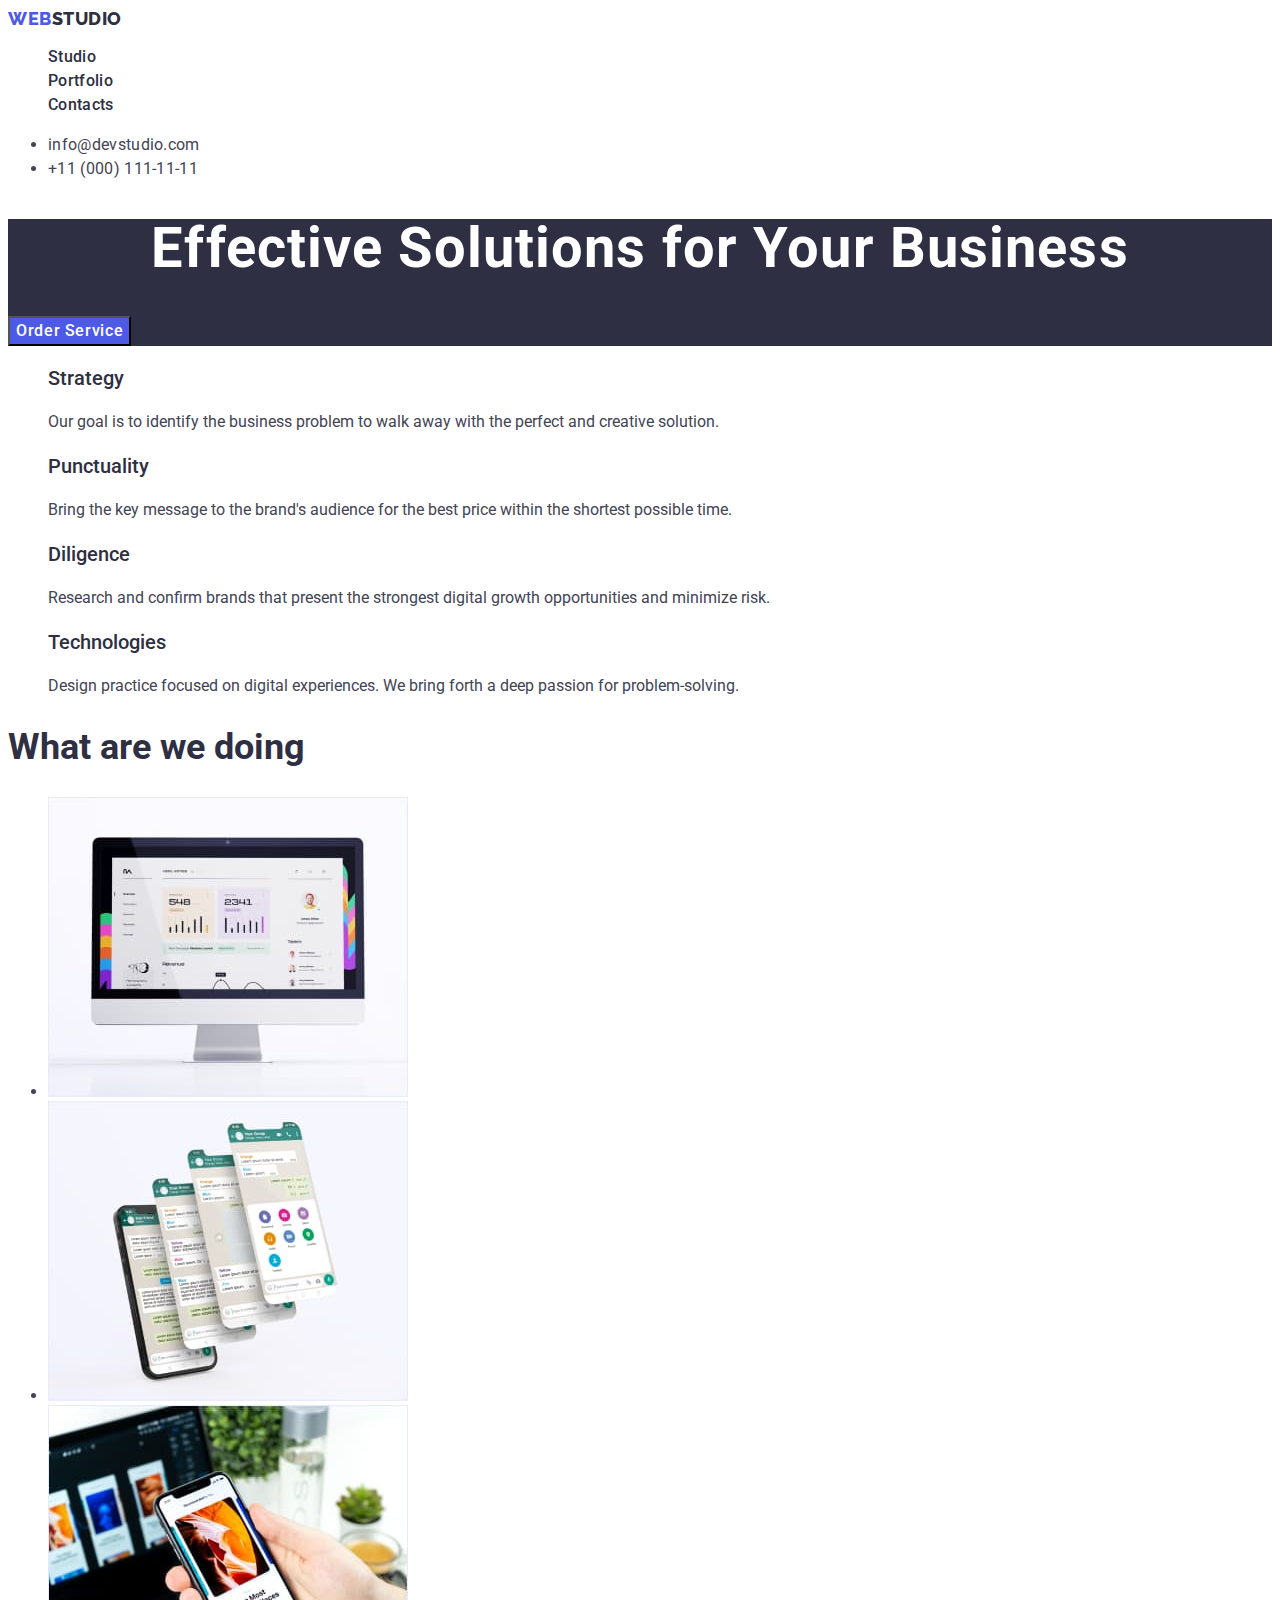
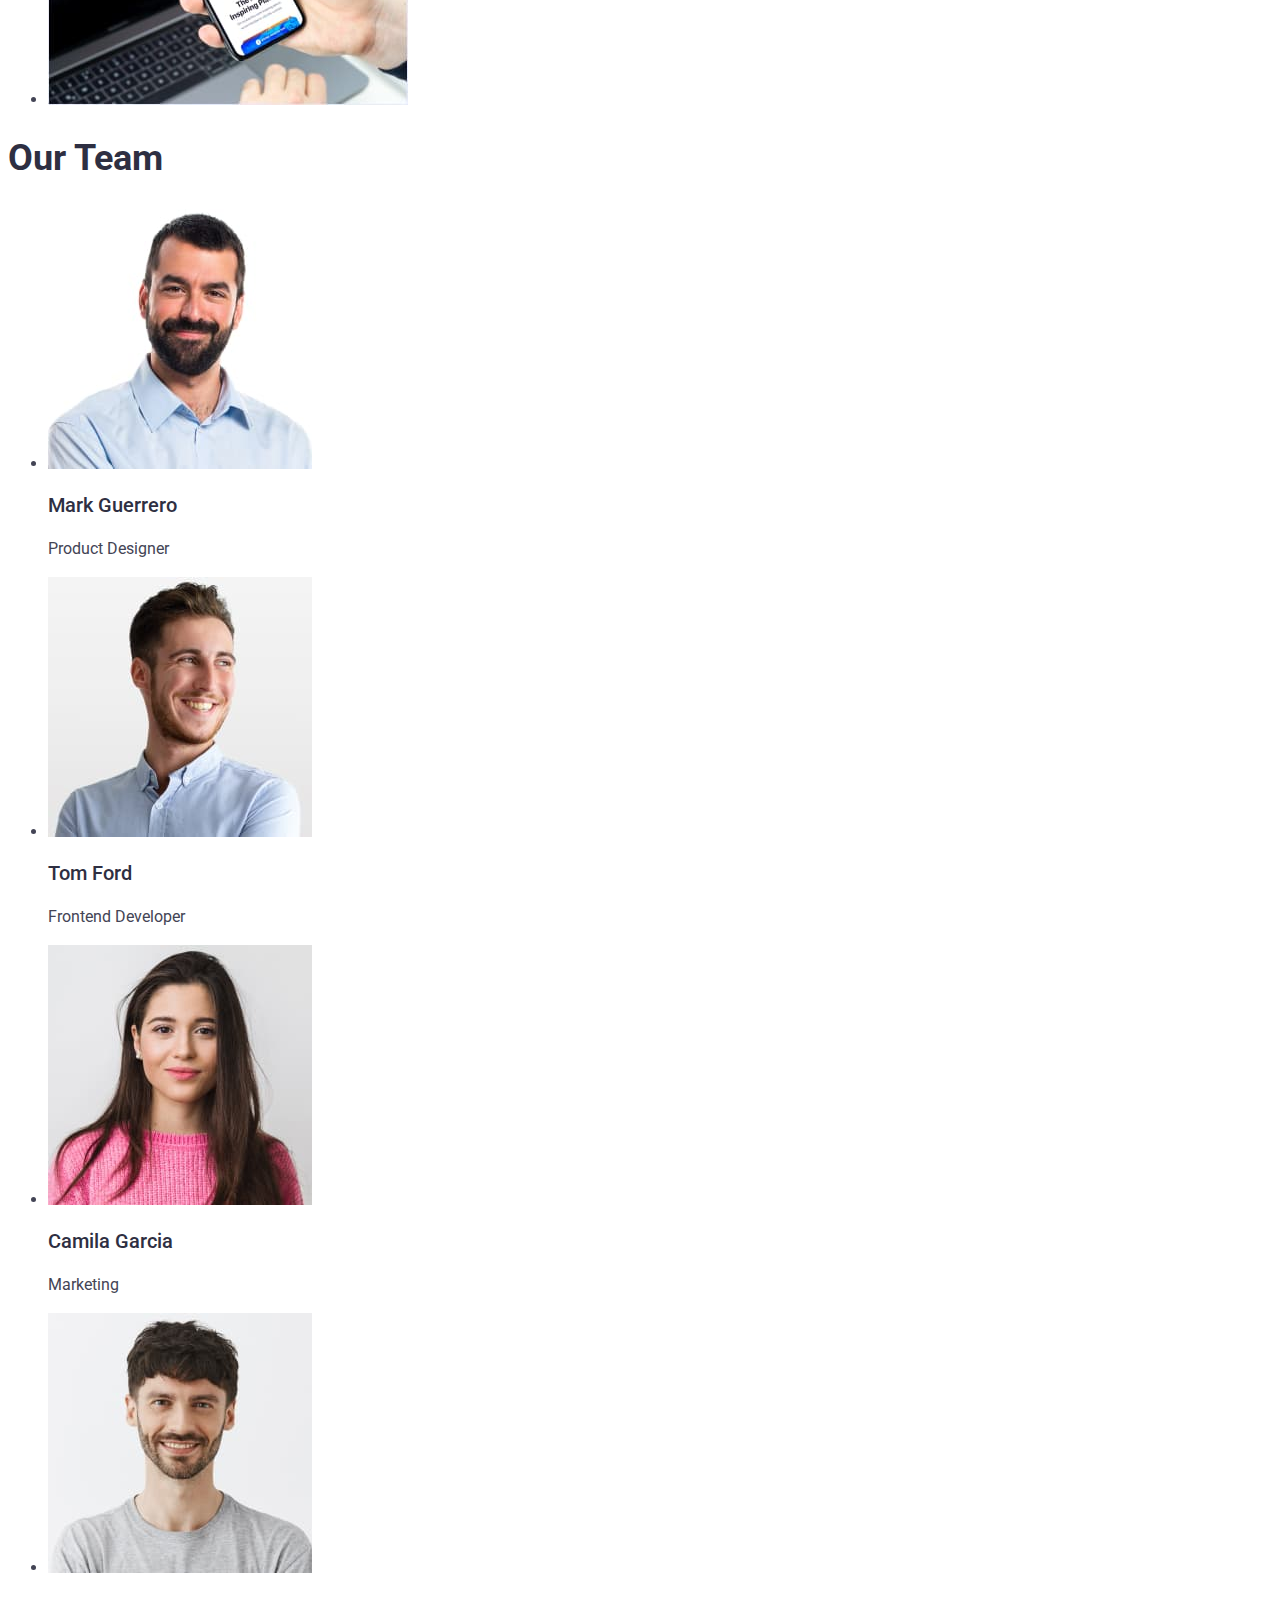
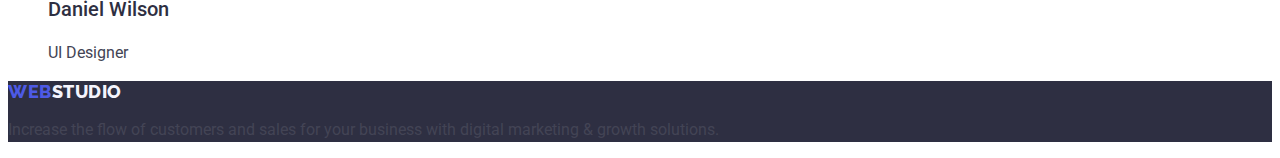
==== index.html @ 487d77a7 "25" ====
<!DOCTYPE html>
<html lang="en">
  <head>
    <meta charset="UTF-8" />
    <meta http-equiv="X-UA-Compatible" content="IE=edge" />
    <meta name="viewport" content="width=device-width, initial-scale=1.0" />
    <title>Studio</title>
    <link rel="stylesheet" href="./css/styles.css" />
    <link rel="preconnect" href="https://fonts.googleapis.com" />
    <link rel="preconnect" href="https://fonts.gstatic.com" crossorigin />
    <link
      href="https://fonts.googleapis.com/css2?family=Raleway:ital,wght@0,800;1,800&family=Roboto:ital,wght@0,400;0,500;0,900;1,400;1,500;1,900&display=swap"
      rel="stylesheet"
    />
  </head>
  <body>
    <header>
      <nav class="list">
        <a class="logo link" href="./index.html"
          >Web<span class="logo-particle-header">Studio</span></a
        >
        <ul class="header-nav list link">
          <li class="nav-menu link list">
            <a class="header-nav link" href="./index.html">Studio</a>
          </li>
          <li class="nav-menu link list">
            <a class="header-nav link" href="./portfolio.html">Portfolio</a>
          </li>
          <li class="nav-menu link list">
            <a class="header-nav link" href="">Contacts</a>
          </li>
        </ul>
      </nav>
      <address class="list header-address">
        <ul class="link address-item">
          <li class="link address-item">
            <a class="link address-item" href="mailto:info@devstudio.com"
              >info@devstudio.com</a
            >
          </li>
          <li class="link address-item">
            <a class="link address-item" href="tel:+110001111111"
              >+11 (000) 111-11-11</a
            >
          </li>
        </ul>
      </address>
    </header>
    <main>
      <section class="hero">
        <h1 class="main-title">Effective Solutions for Your Business</h1>
        <button class="main-button" type="button">Order Service</button>
      </section>
      <section>
        <h2 class="hidden-header" hidden>features</h2>
        <ul class="list">
          <li>
            <h3 class="card-title">Strategy</h3>
            <p class="description">
              Our goal is to identify the business problem to walk away with the
              perfect and creative solution.
            </p>
          </li>
          <li>
            <h3 class="card-title">Punctuality</h3>
            <p class="description">
              Bring the key message to the brand's audience for the best price
              within the shortest possible time.
            </p>
          </li>
          <li>
            <h3 class="card-title">Diligence</h3>
            <p class="description">
              Research and confirm brands that present the strongest digital
              growth opportunities and minimize risk.
            </p>
          </li>
          <li>
            <h3 class="card-title">Technologies</h3>
            <p class="description">
              Design practice focused on digital experiences. We bring forth a
              deep passion for problem-solving.
            </p>
          </li>
        </ul>
      </section>
      <section>
        <h2 class="section-title">What are we doing</h2>
        <ul>
          <li>
            <img
              src="./images/img1.jpg"
              alt="Computer"
              width="360"
              height="300"
            />
          </li>
          <li>
            <img
              src="./images/img2.jpg"
              alt="Application"
              width="360"
              height="300"
            />
          </li>
          <li>
            <img
              src="./images/img3.jpg"
              alt="Smartphone"
              width="360"
              height="300"
            />
          </li>
        </ul>
      </section>
      <section>
        <h2 class="section-title">Our Team</h2>
        <ul>
          <li>
            <img src="./images/teamCard1.jpg" alt="Team member" width="264" />
            <h3 class="card-title">Mark Guerrero</h3>
            <p class="description">Product Designer</p>
          </li>
          <li>
            <img src="./images/teamCard2.jpg" alt="Team member" width="264" />
            <h3 class="card-title">Tom Ford</h3>
            <p class="description">Frontend Developer</p>
          </li>
          <li>
            <img src="./images/teamCard3.jpg" alt="Team member" width="264" />
            <h3 class="card-title">Camila Garcia</h3>
            <p class="description">Marketing</p>
          </li>
          <li>
            <img src="./images/teamCard4.jpg" alt="Team member" width="264" />
            <h3 class="card-title">Daniel Wilson</h3>
            <p class="description">UI Designer</p>
          </li>
        </ul>
      </section>
    </main>
    <footer class="site-footer">
      <a class="logo header-nav link" href="./index.html"
        >Web<span class="logo-particle-footer">Studio</span></a
      >
      <p class="description">
        Increase the flow of customers and sales for your business with digital
        marketing & growth solutions.
      </p>
    </footer>
  </body>
</html>
---- css/styles.css ----
body {
    font-family: 'Roboto', sans-serif;
    color: #434455;
    background-color: #FFFFFF;
}
 


.logo-particle-header {
    color: #2E2F42; 
}

.logo-particle-footer {
    color: #f4f4fd;
}
.header-address {
    font-style: normal;
}

.address-item {
font-size: 16px;
line-height: 1.5;
letter-spacing: 0.02em;
color: #434455;
}

.address-item:hover {
    color: #404bbf;
}

.address-item:focus {
    color: #404bbf;
}

.link{
text-decoration: none;
}

.list {
    list-style: none;
}

.nav-menu {
    font-family: 'Roboto';
        font-style: normal;
        font-weight: 500;
        font-size: 16px;
        line-height: 1.5;
    
        /* identical to box height, or 150% */
        letter-spacing: 0.02em;
    
        /* NAVY BLUE */
        color: #2E2F42;
}
.nav-menu:hover{
color: #404bbf;
}

.nav-menu:focus {
color: #404bbf;
}

.header-nav {
    color: #2E2F42;
    font-family: 'Roboto';
        font-style: normal;
        font-weight: 500;
        font-size: 16px;
        line-height: 1.5;
}

.hero {
    background: #2E2F42;
    font-family: 'Roboto', sans-serif;
}


.section-title {
    font-family: 'Roboto';
        font-style: normal;
        font-weight: 700;
        font-size: 36px;
        line-height: 1.1;
        color: #2E2F42;
}

.card-title {
    font-family: 'Roboto';
    font-style: normal;
    font-weight: 500;
    font-size: 20px;
    line-height: 1.2;
    color: #2E2F42;
}

.description {
font-family: 'Roboto';
    font-style: normal;
    font-weight: 400;
    font-size: 16px;
    line-height: 1.5;
    color: #434455;
}

/* a:hover {
    color:#FFFFFF ;
    background: #404BBF;
} */

button[type="button"] {
    cursor: pointer
}

button[type="button"]:hover {
    background: #404BBF;
}

button[type="button"]:focus {
    background: #404BBF;
}

.main-title {
    color: #FFFFFF;
        font-family: 'Roboto';
        font-style: normal;
        font-weight: 700;
        font-size: 56px;
        line-height: 1.07;
        letter-spacing: 0.02em;
        text-align: center;
}

.main-button {
    background-color: #4D5AE5;
    font-family: "Roboto", sans-serif;
    font-weight: 500;
    font-size: 16px;
    line-height: 1.5;
    letter-spacing: 0.04em;
    color: #FFFFFF;
}

.site-footer {
    background: #2E2F42;
}

.logo {
    font-family: 'Raleway',
        sans-serif;
    font-style: normal;
    font-weight: 800;
    font-size: 18px;
    line-height: 1.17;
    color: #4d5ae5;
    letter-spacing: 0.03em;
    text-transform: uppercase;
}
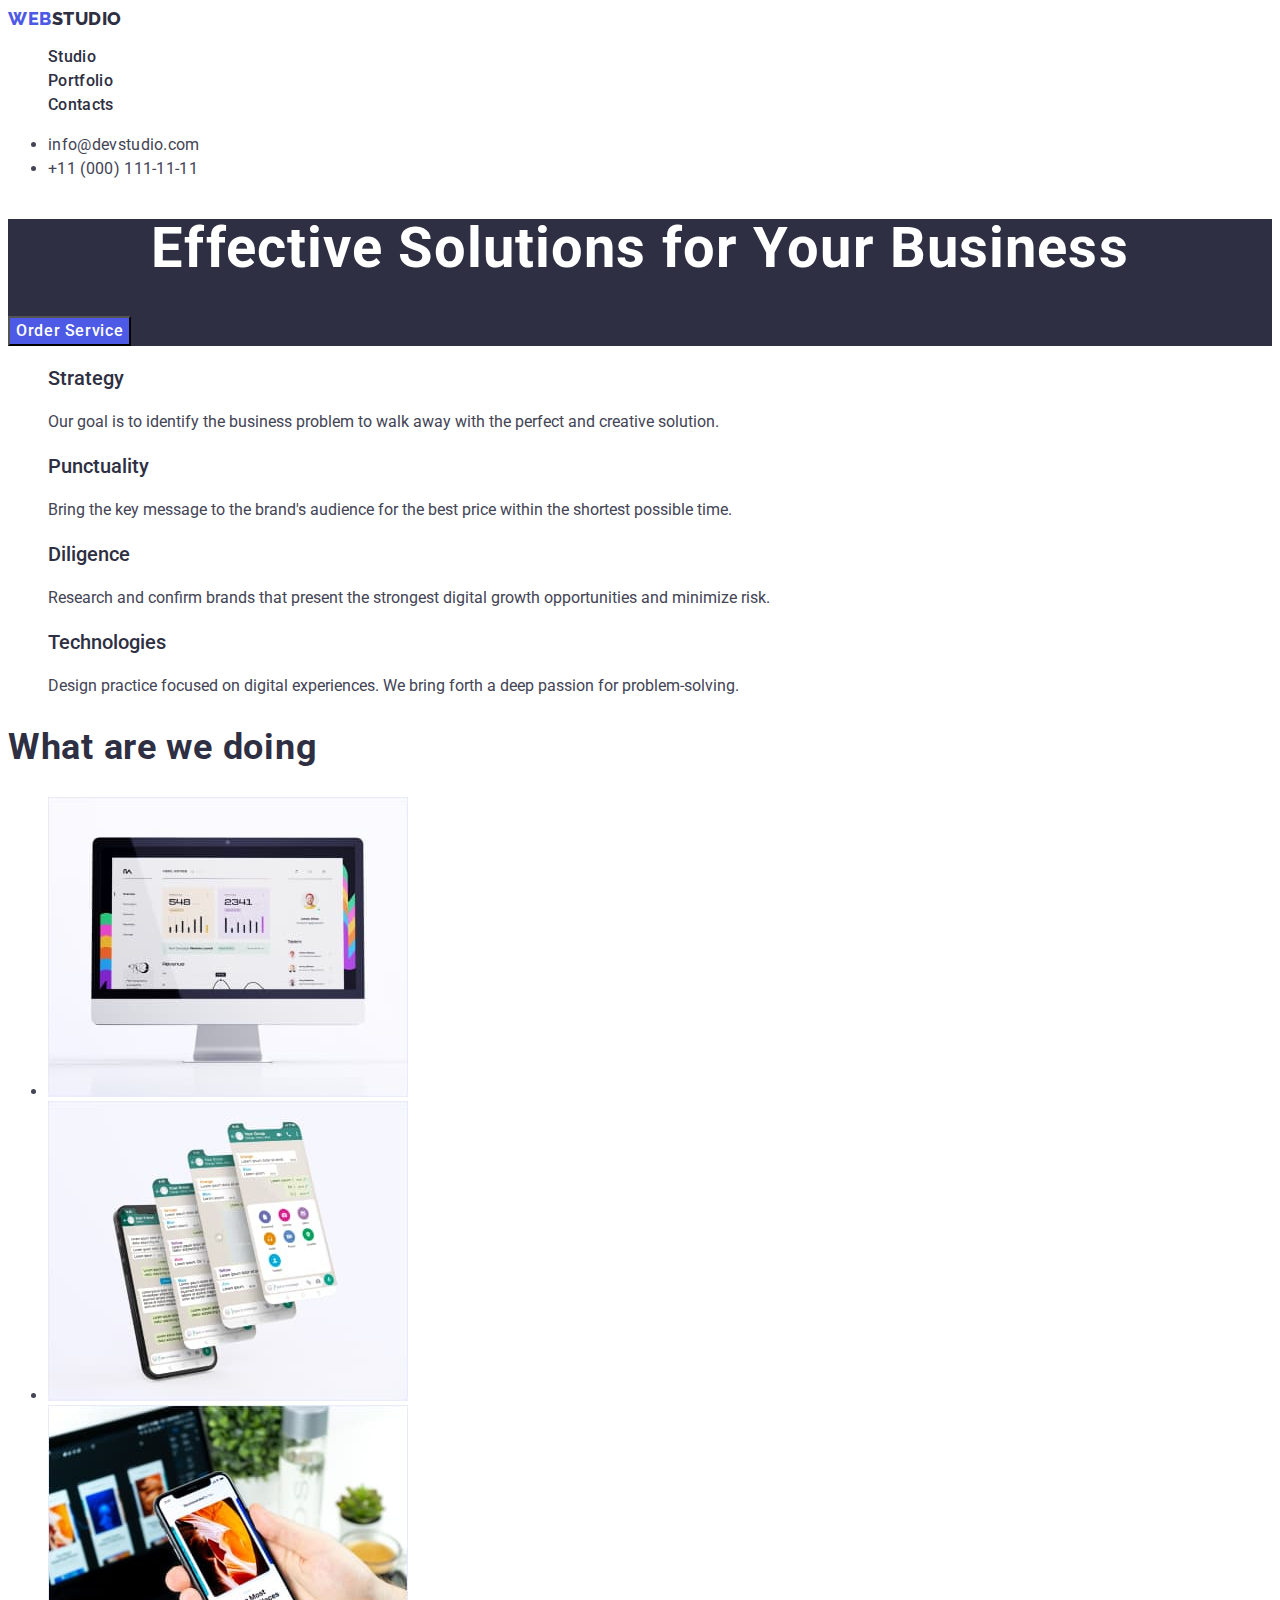
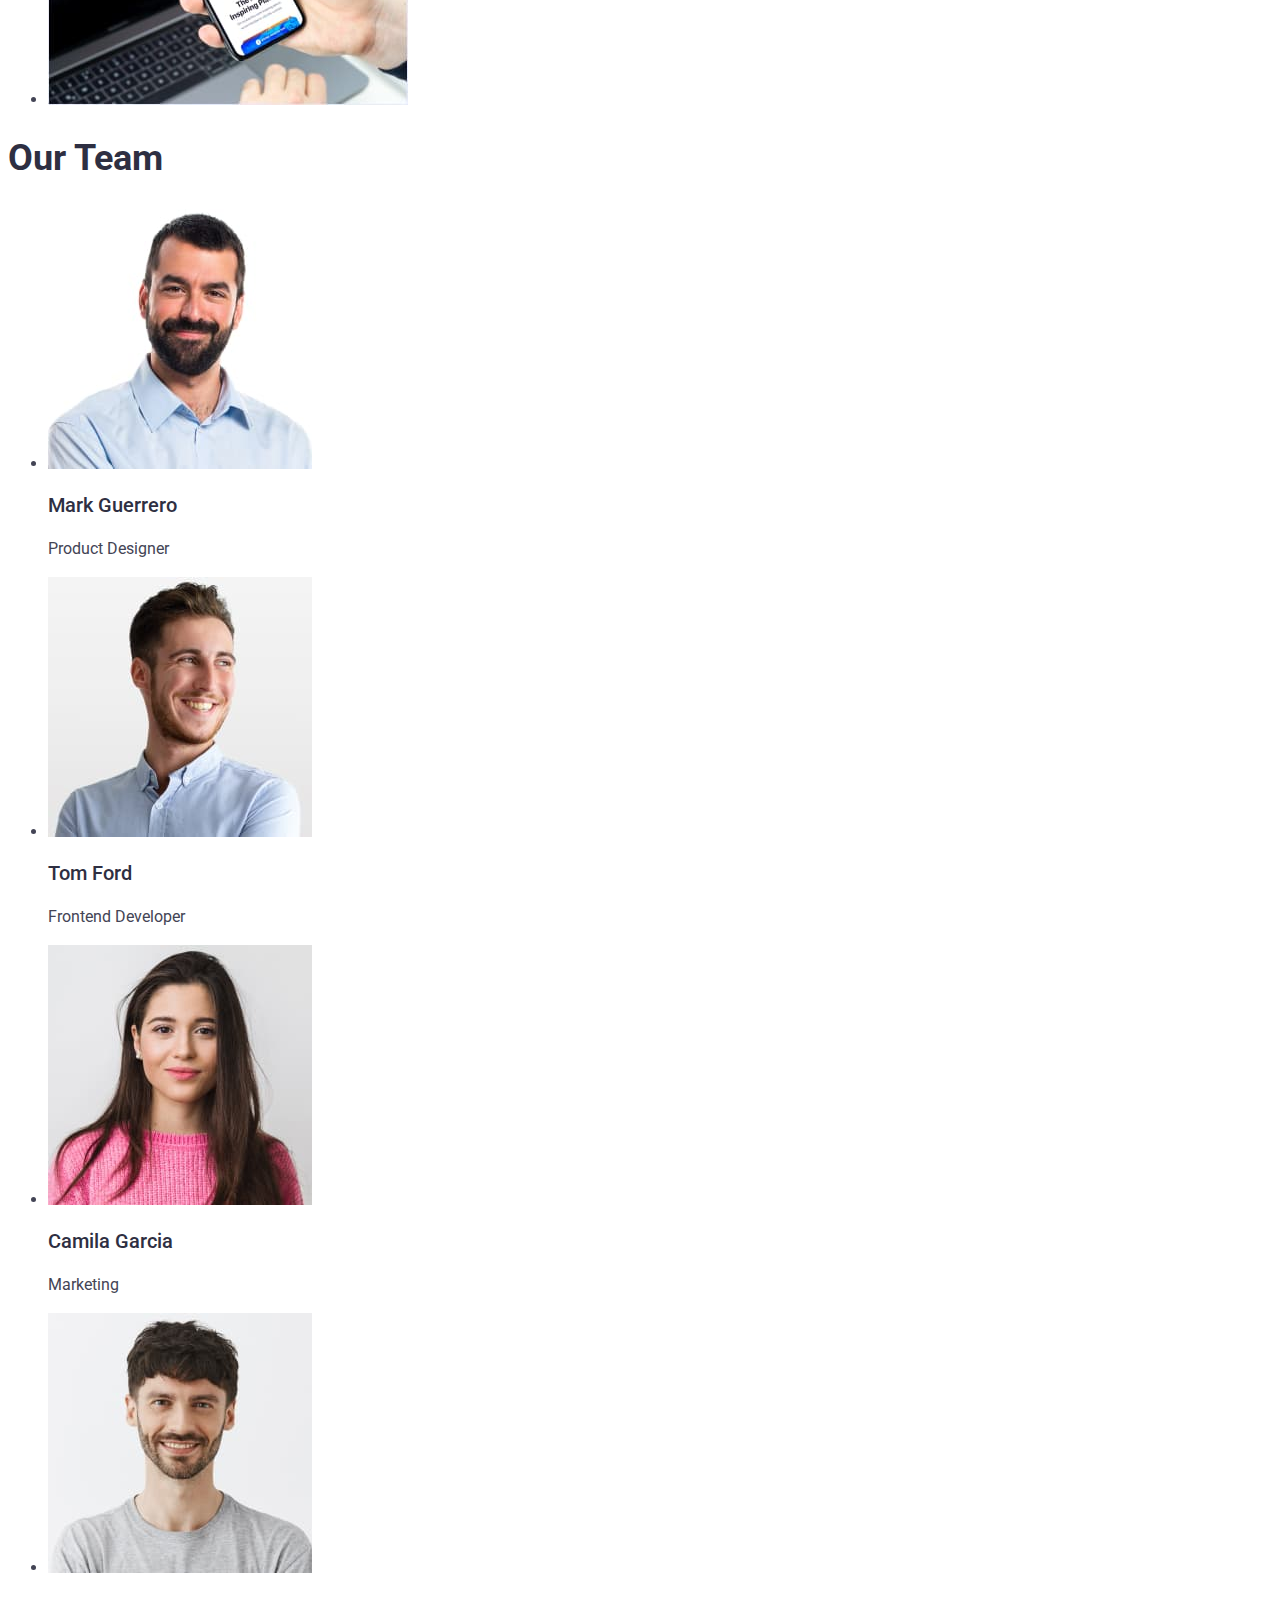
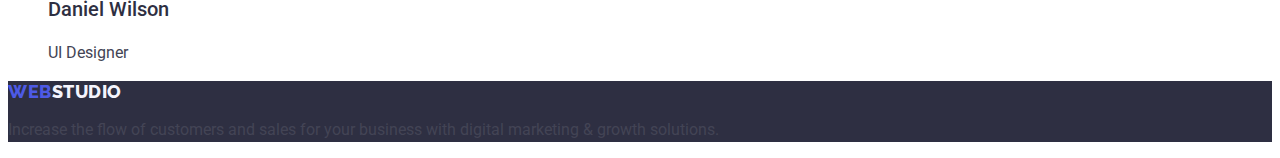
==== commit 1f6a5362: "26" ====
--- a/index.html
+++ b/index.html
@@ -85,7 +85,7 @@
         </ul>
       </section>
       <section>
-        <h2 class="section-title">What are we doing</h2>
+        <h2 class="section-title section-title-two">What are we doing</h2>
         <ul>
           <li>
             <img
--- a/css/styles.css
+++ b/css/styles.css
@@ -85,6 +85,17 @@
         color: #2E2F42;
 }
 
+.section-title-two {
+letter-spacing: 0.02em;
+}
+
+.section-title-three {
+    line-height: 1.11;
+    text-align: center;
+    letter-spacing: 0.02em;
+    text-transform: capitalize;
+    
+}
 .card-title {
     font-family: 'Roboto';
     font-style: normal;
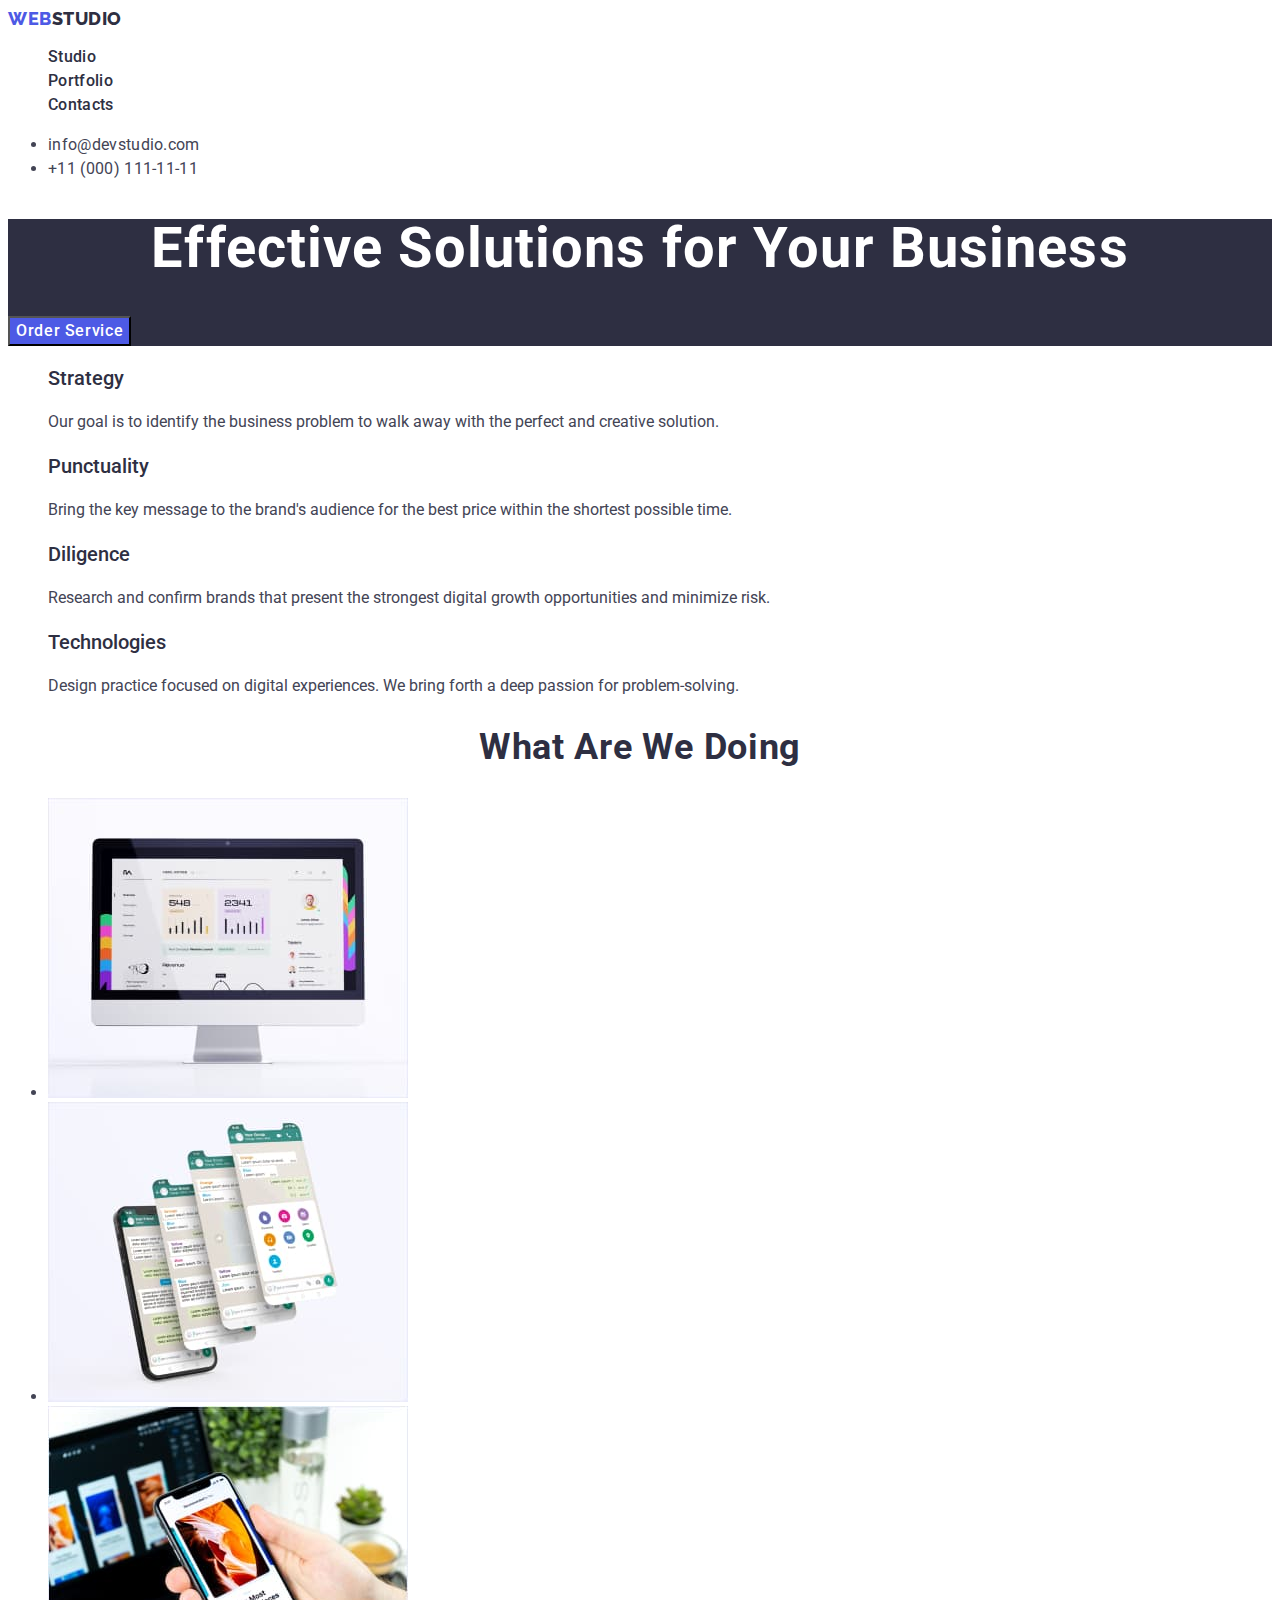
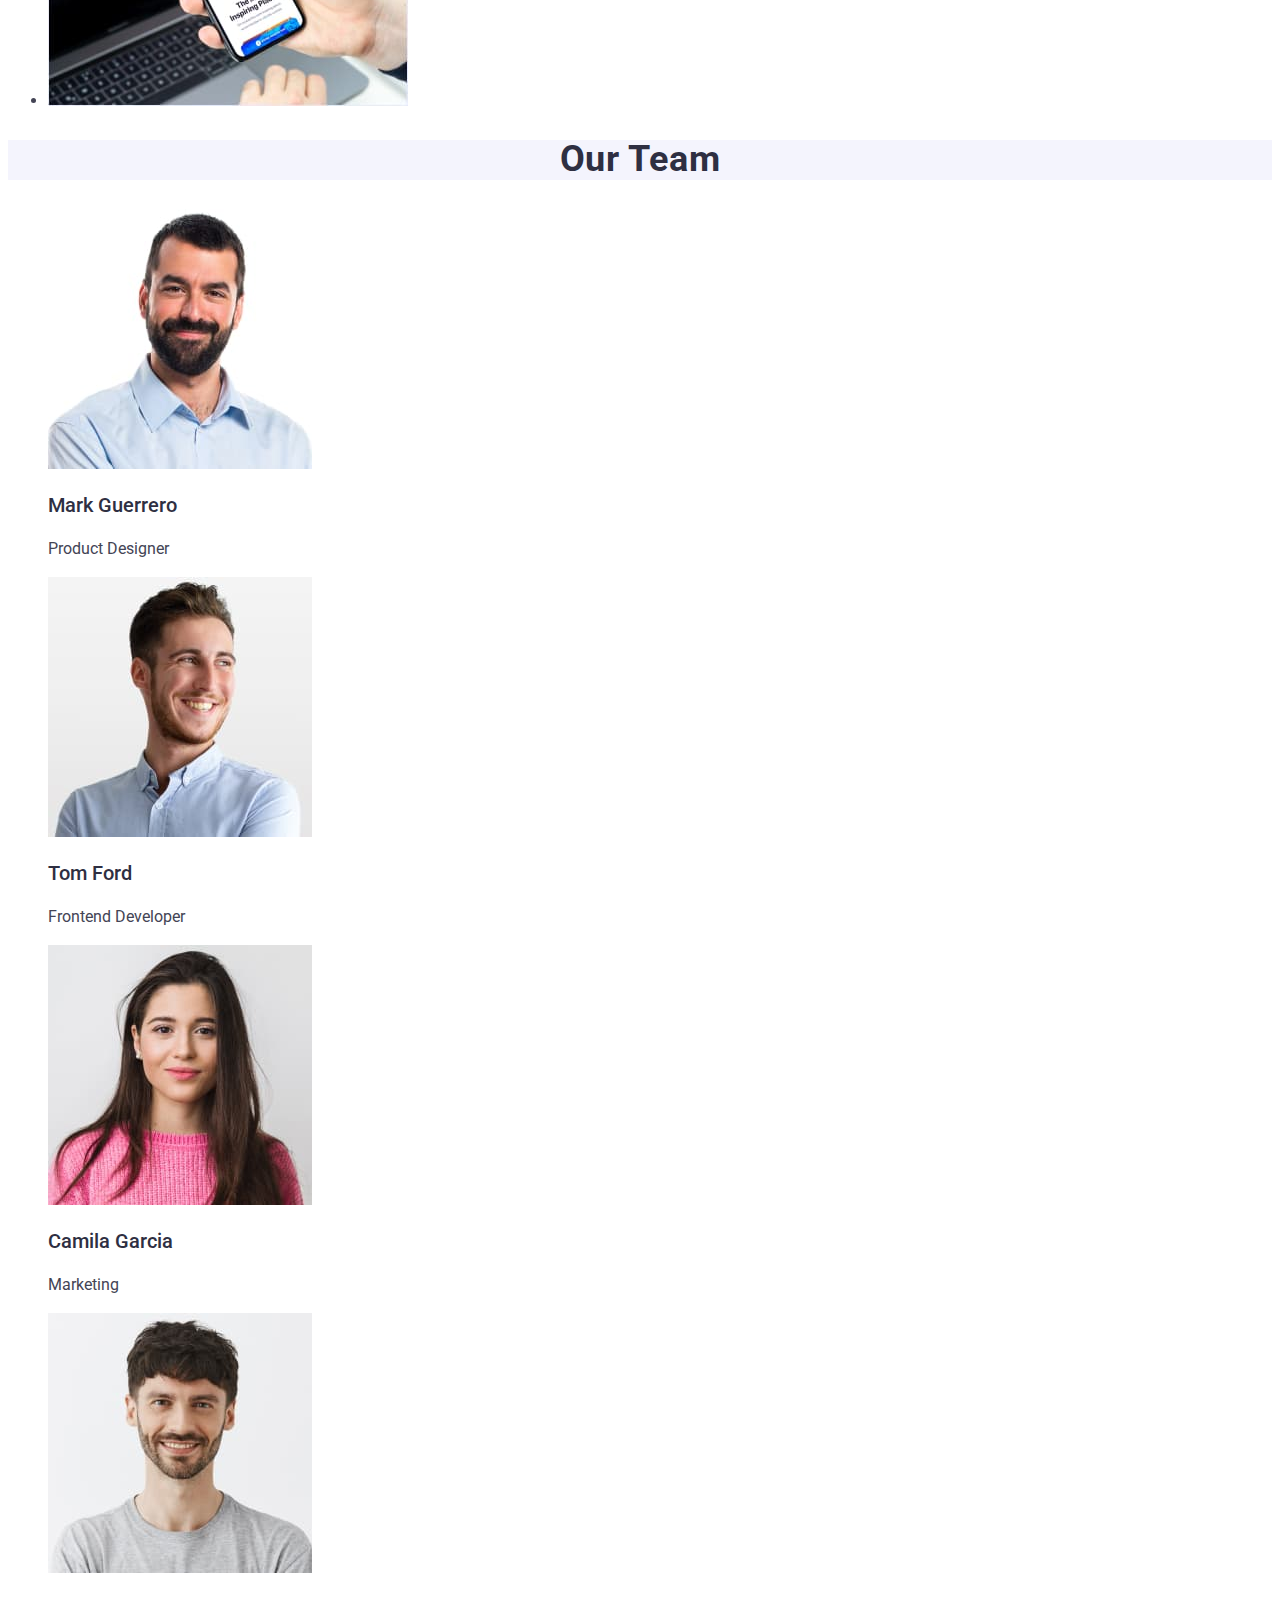
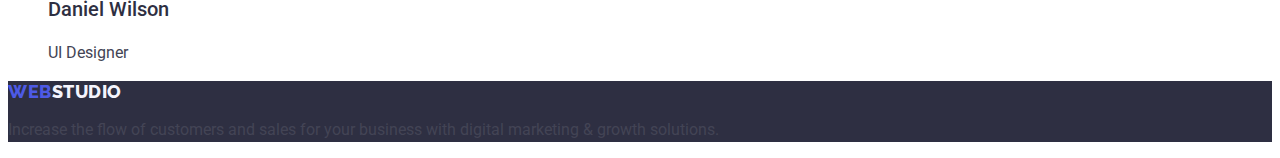
==== commit d69e487e: "27" ====
--- a/index.html
+++ b/index.html
@@ -52,7 +52,7 @@
         <button class="main-button" type="button">Order Service</button>
       </section>
       <section>
-        <h2 class="hidden-header" hidden>features</h2>
+        <h2 class="hidden-header section-title-two" hidden>features</h2>
         <ul class="list">
           <li>
             <h3 class="card-title">Strategy</h3>
@@ -85,7 +85,7 @@
         </ul>
       </section>
       <section>
-        <h2 class="section-title section-title-two">What are we doing</h2>
+        <h2 class="section-title section-title-three">What are we doing</h2>
         <ul>
           <li>
             <img
@@ -114,9 +114,9 @@
         </ul>
       </section>
       <section>
-        <h2 class="section-title">Our Team</h2>
-        <ul>
-          <li>
+        <h2 class="section-title section-title-four">Our Team</h2>
+        <ul class="list">
+          <li class="list-item">
             <img src="./images/teamCard1.jpg" alt="Team member" width="264" />
             <h3 class="card-title">Mark Guerrero</h3>
             <p class="description">Product Designer</p>
--- a/css/styles.css
+++ b/css/styles.css
@@ -94,8 +94,22 @@
     text-align: center;
     letter-spacing: 0.02em;
     text-transform: capitalize;
-    
+
 }
+
+.section-title-four {
+    background-color: #F4F4FD;
+    line-height: 1.11;
+    text-align: center;
+    letter-spacing: 0.02em;
+    text-transform: capitalize;
+
+}
+
+.list-item {
+    background-color: #FFFFFF;
+}
+
 .card-title {
     font-family: 'Roboto';
     font-style: normal;
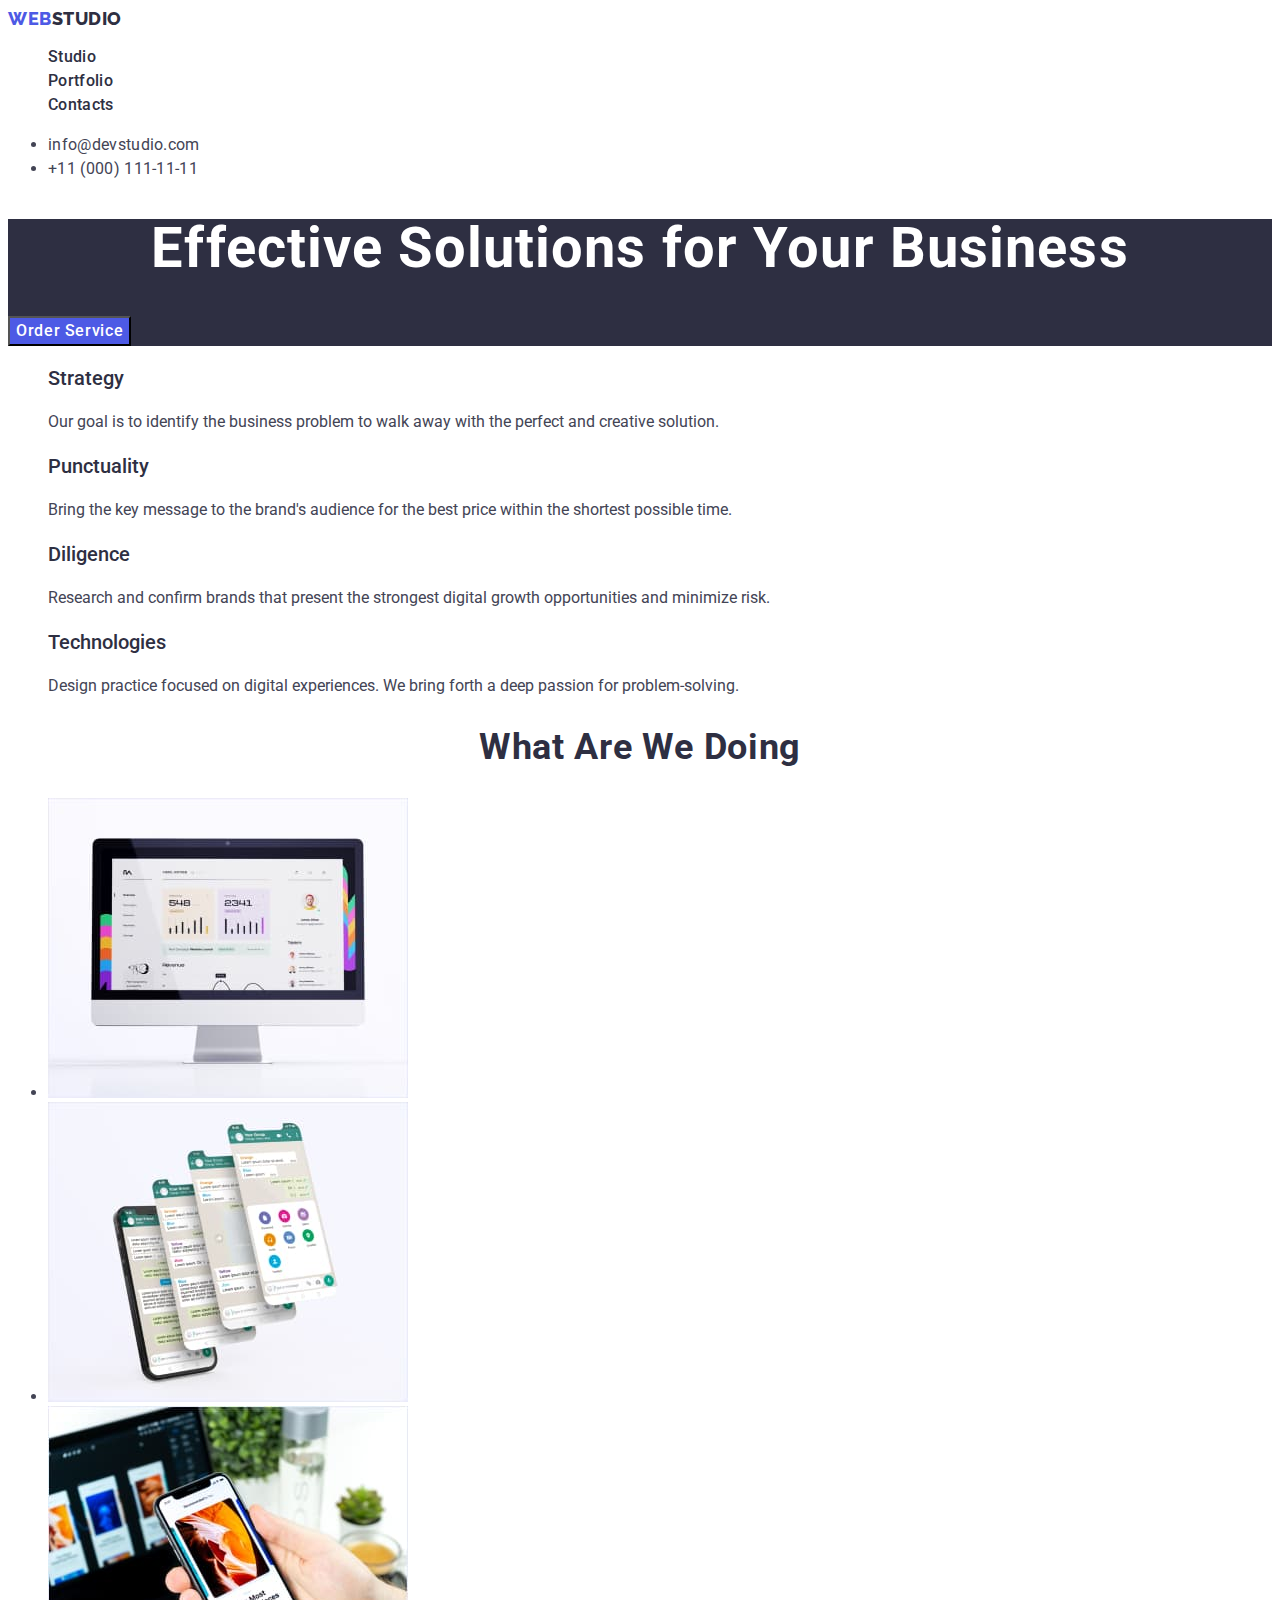
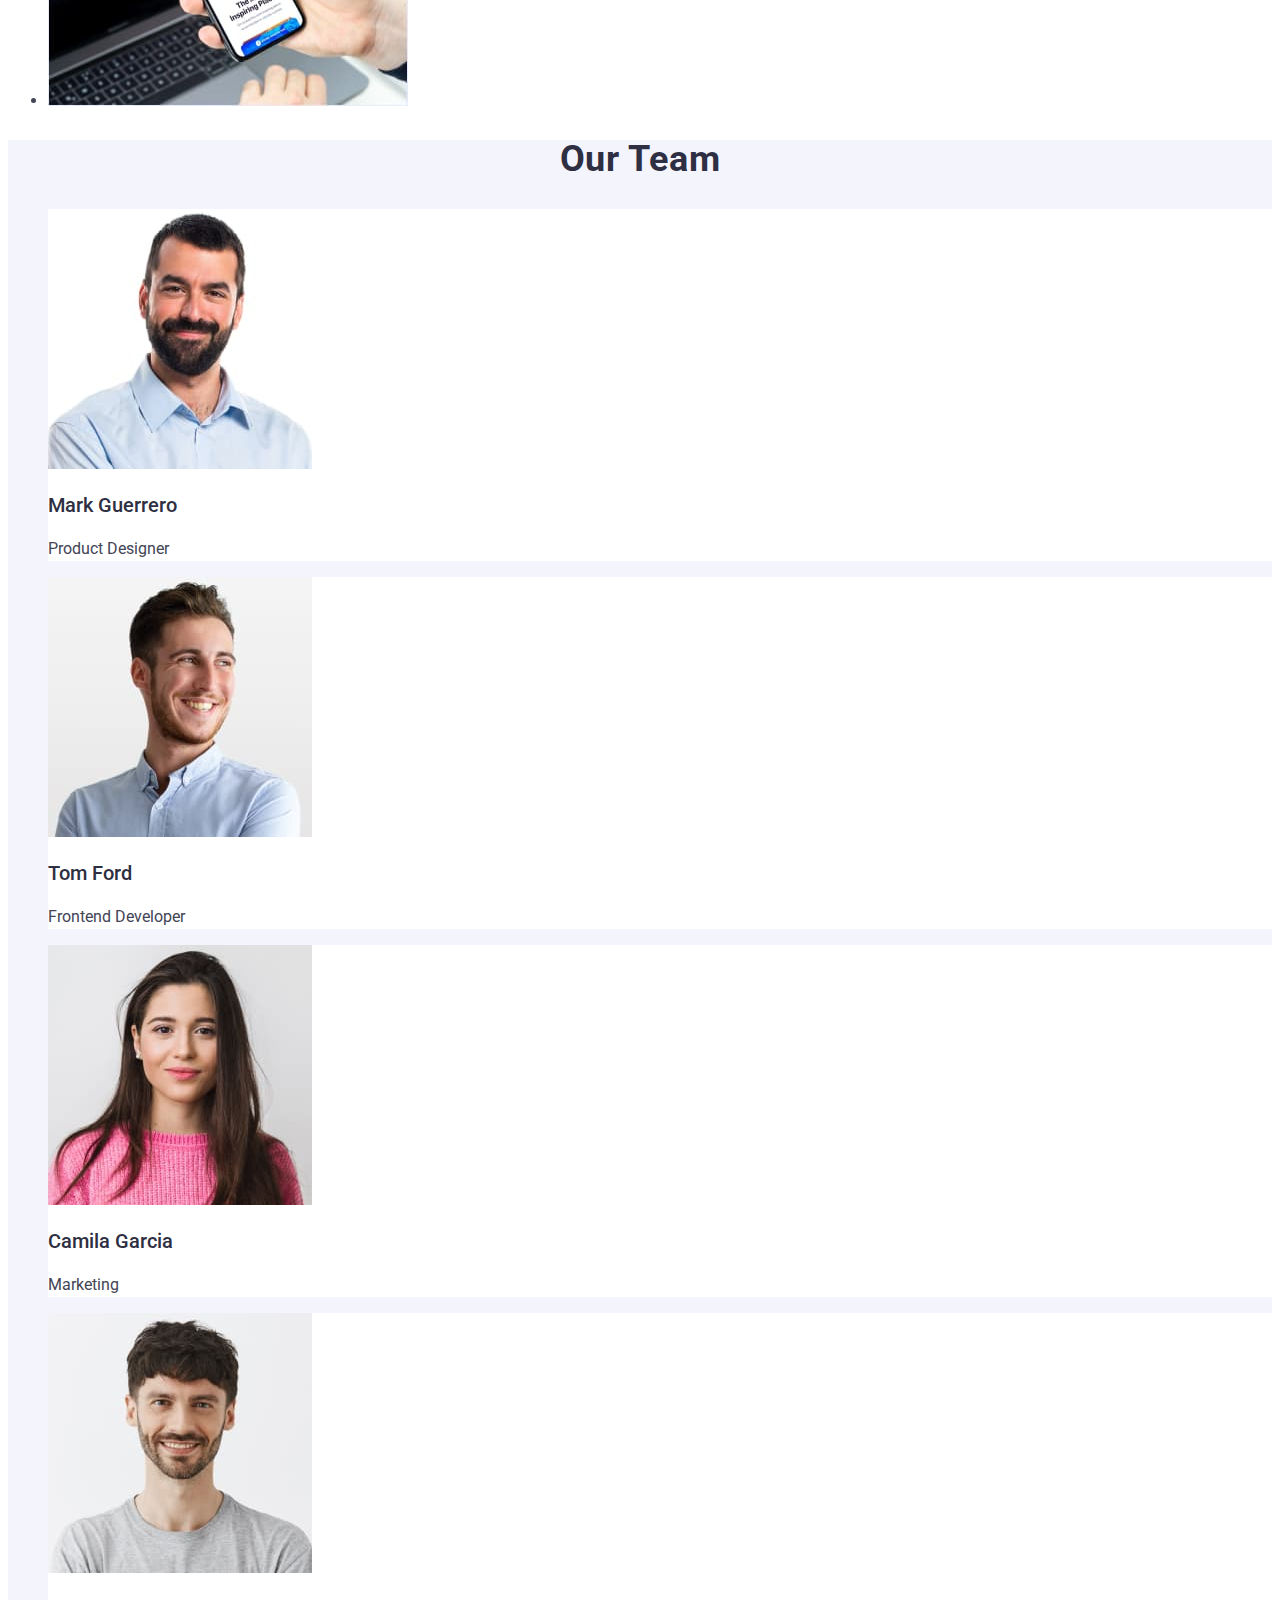
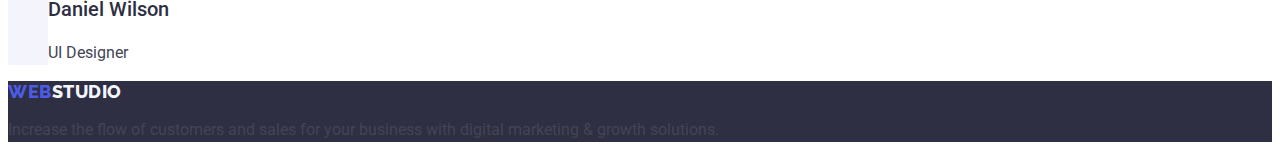
==== commit 9d7aa719: "28" ====
--- a/index.html
+++ b/index.html
@@ -113,7 +113,7 @@
           </li>
         </ul>
       </section>
-      <section>
+      <section class="section-four">
         <h2 class="section-title section-title-four">Our Team</h2>
         <ul class="list">
           <li class="list-item">
@@ -121,17 +121,17 @@
             <h3 class="card-title">Mark Guerrero</h3>
             <p class="description">Product Designer</p>
           </li>
-          <li>
+          <li class="list-item">
             <img src="./images/teamCard2.jpg" alt="Team member" width="264" />
             <h3 class="card-title">Tom Ford</h3>
             <p class="description">Frontend Developer</p>
           </li>
-          <li>
+          <li class="list-item">
             <img src="./images/teamCard3.jpg" alt="Team member" width="264" />
             <h3 class="card-title">Camila Garcia</h3>
             <p class="description">Marketing</p>
           </li>
-          <li>
+          <li class="list-item">
             <img src="./images/teamCard4.jpg" alt="Team member" width="264" />
             <h3 class="card-title">Daniel Wilson</h3>
             <p class="description">UI Designer</p>
--- a/css/styles.css
+++ b/css/styles.css
@@ -97,8 +97,12 @@
 
 }
 
+.section-four {
+    background-color: #F4F4FD;
+}
+
 .section-title-four {
-    background-color: #F4F4FD;
+ 
     line-height: 1.11;
     text-align: center;
     letter-spacing: 0.02em;
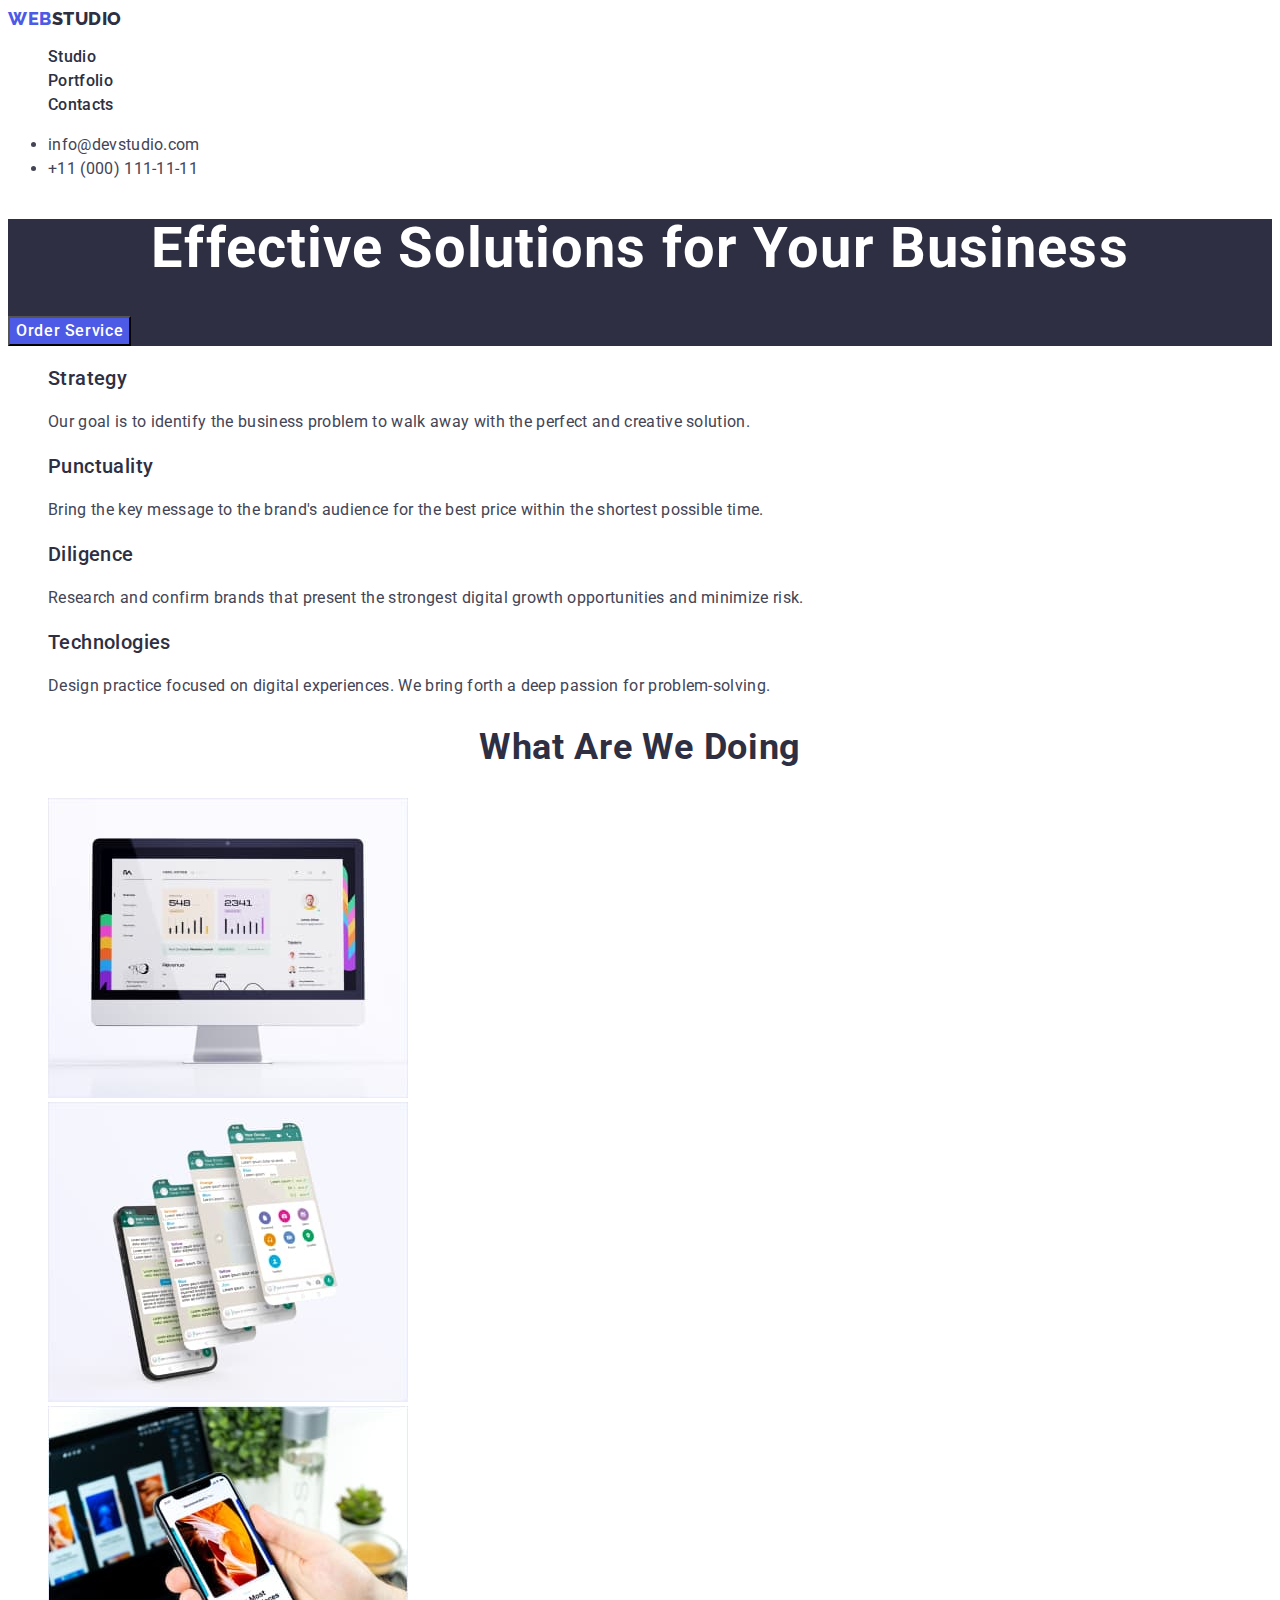
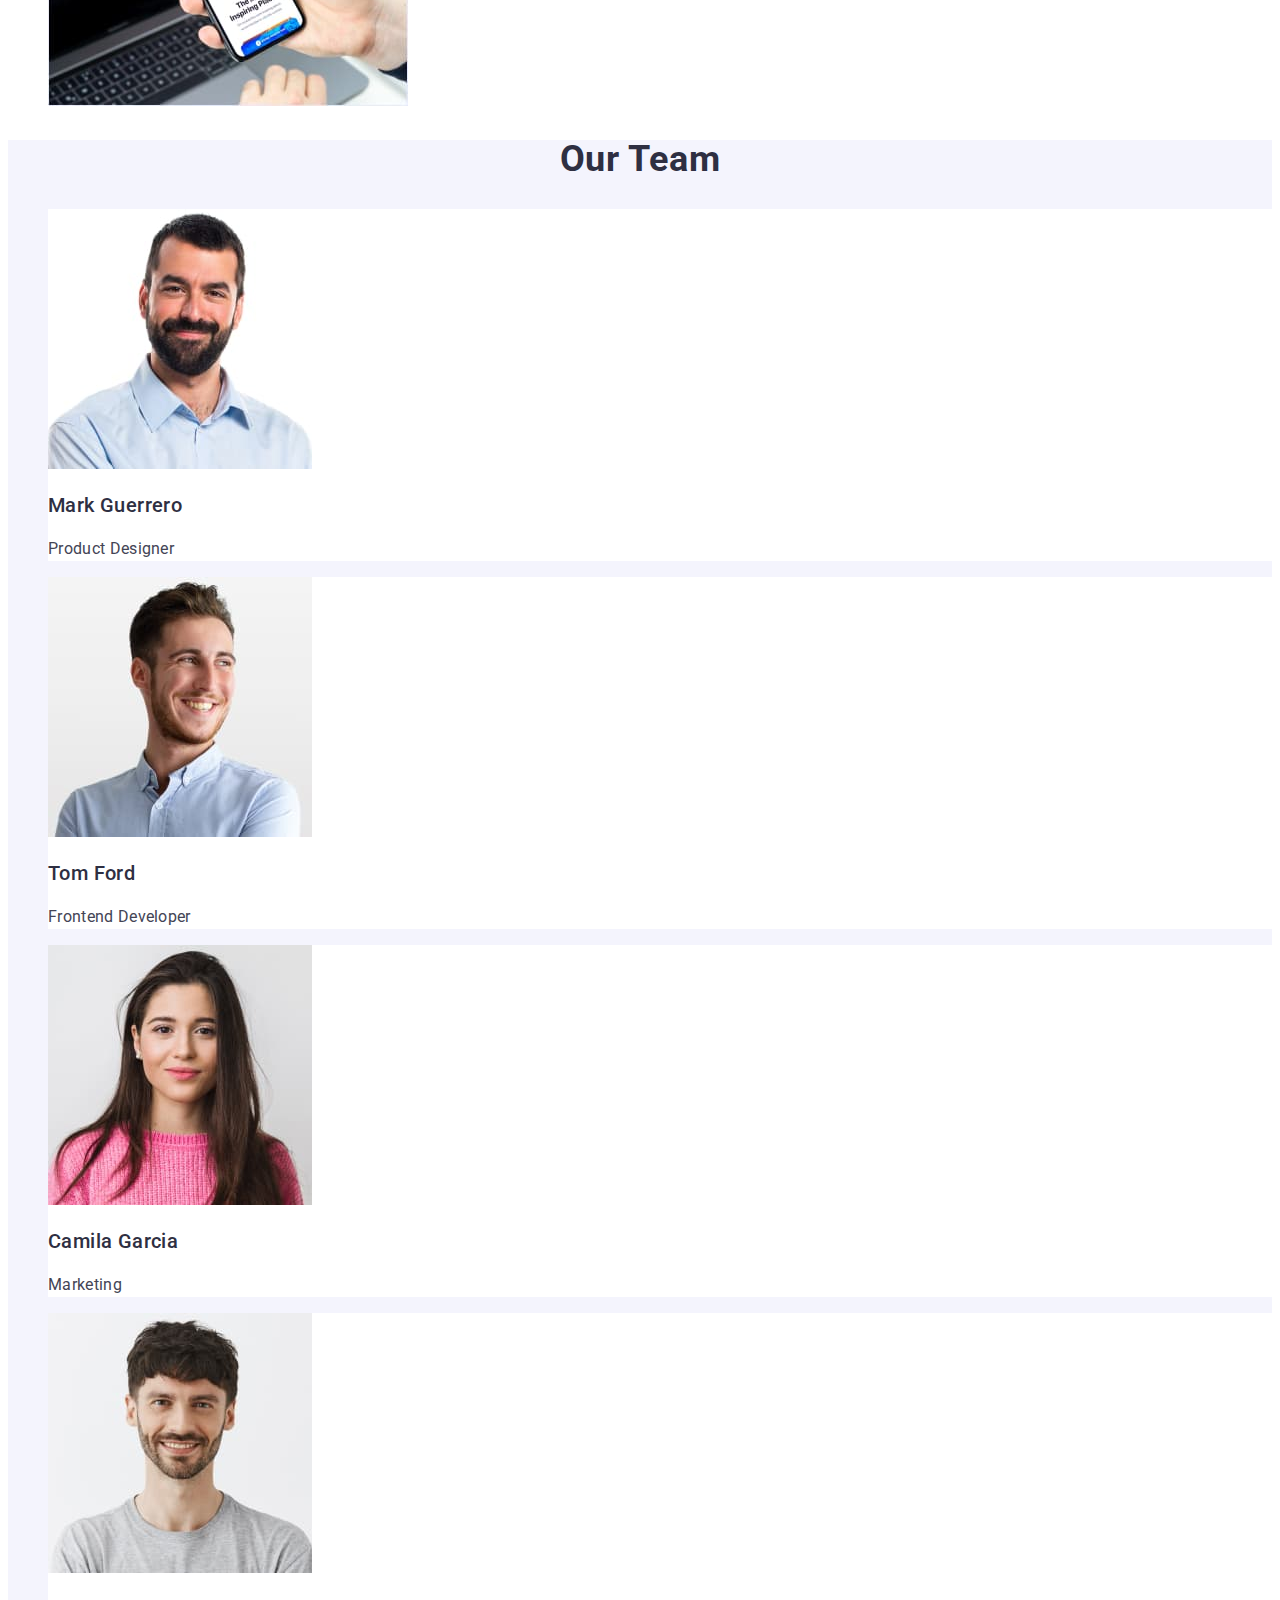
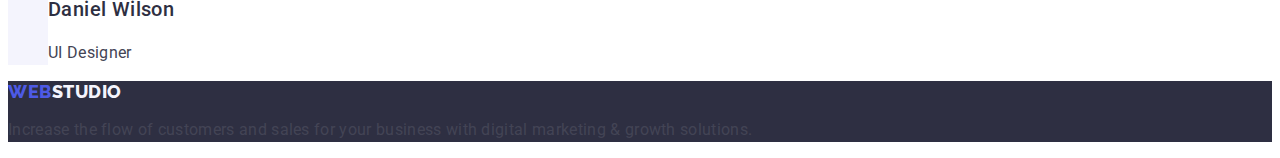
==== commit aaa197f3: "30" ====
--- a/index.html
+++ b/index.html
@@ -86,7 +86,7 @@
       </section>
       <section>
         <h2 class="section-title section-title-three">What are we doing</h2>
-        <ul>
+        <ul class="list">
           <li>
             <img
               src="./images/img1.jpg"
--- a/css/styles.css
+++ b/css/styles.css
@@ -112,6 +112,7 @@
 
 .list-item {
     background-color: #FFFFFF;
+    
 }
 
 .card-title {
@@ -121,6 +122,7 @@
     font-size: 20px;
     line-height: 1.2;
     color: #2E2F42;
+    letter-spacing: 0.02em;
 }
 
 .description {
@@ -130,6 +132,7 @@
     font-size: 16px;
     line-height: 1.5;
     color: #434455;
+    letter-spacing: 0.02em;
 }
 
 /* a:hover {
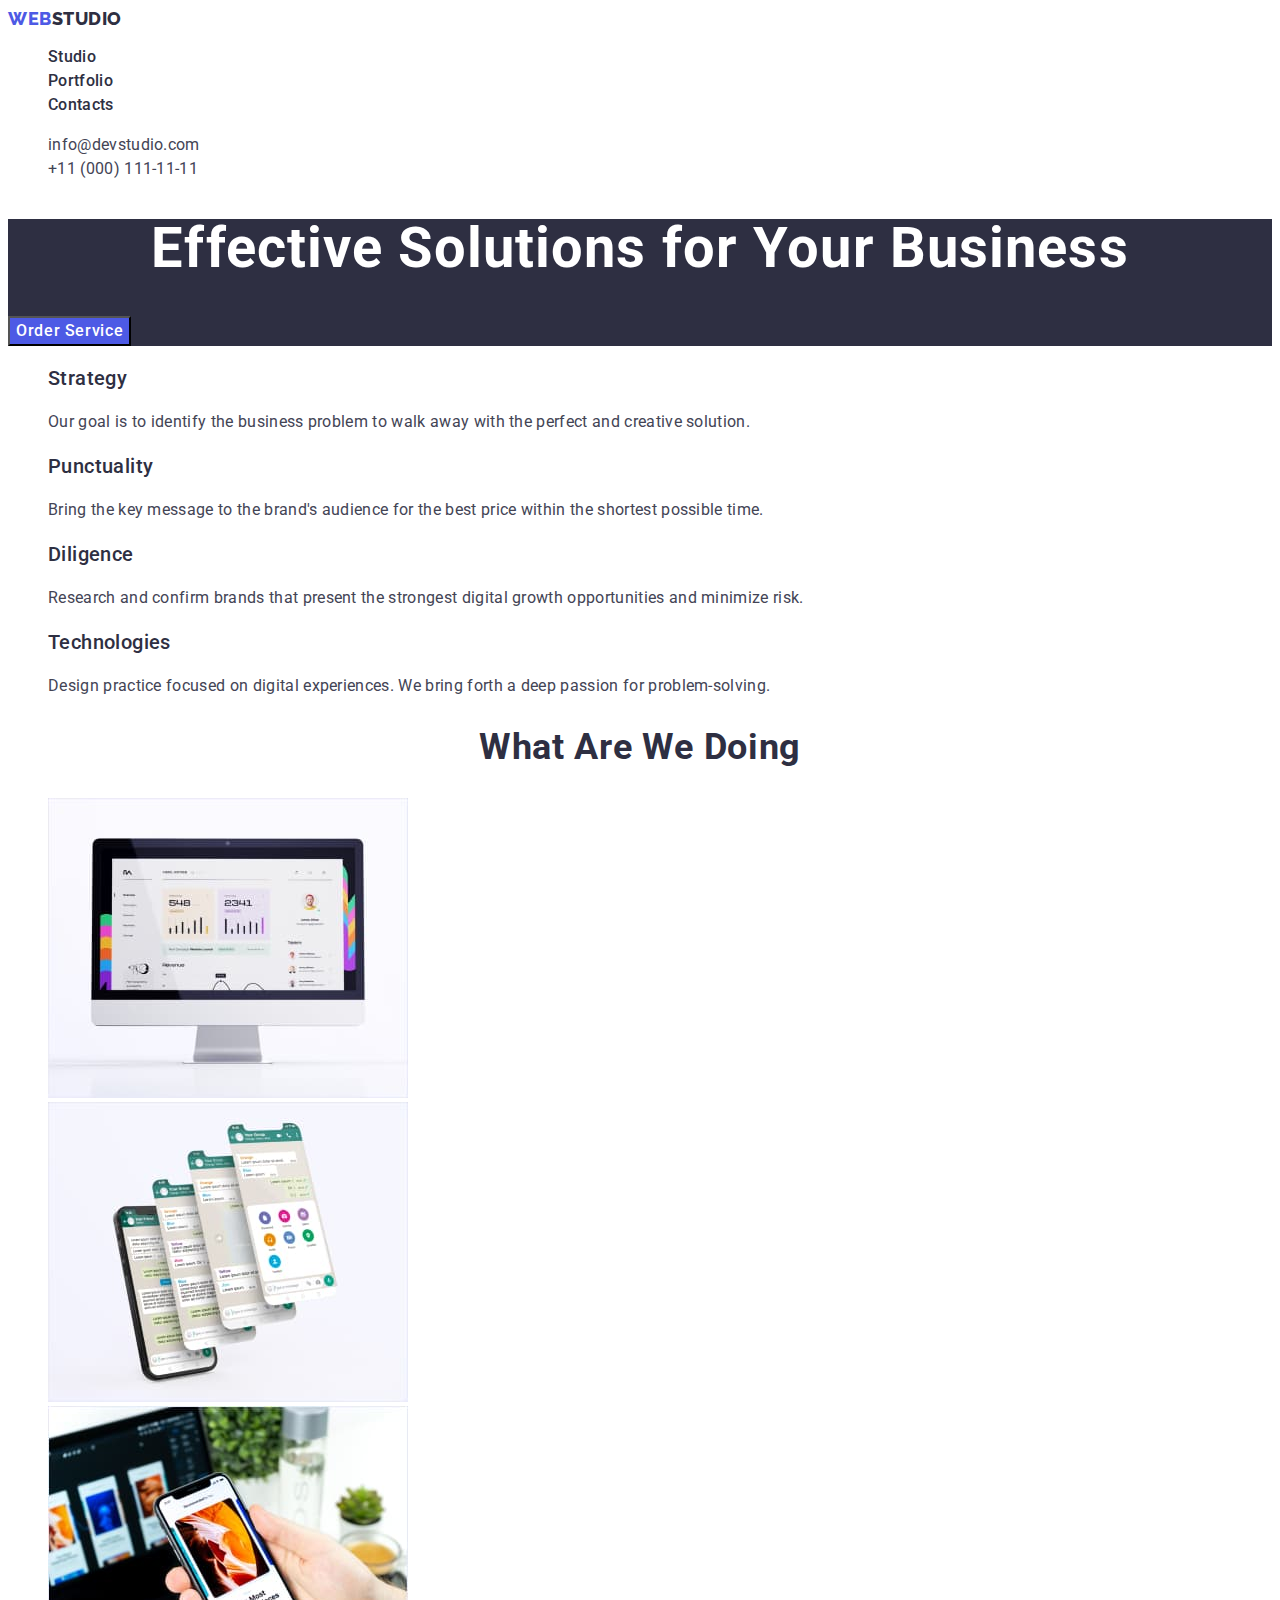
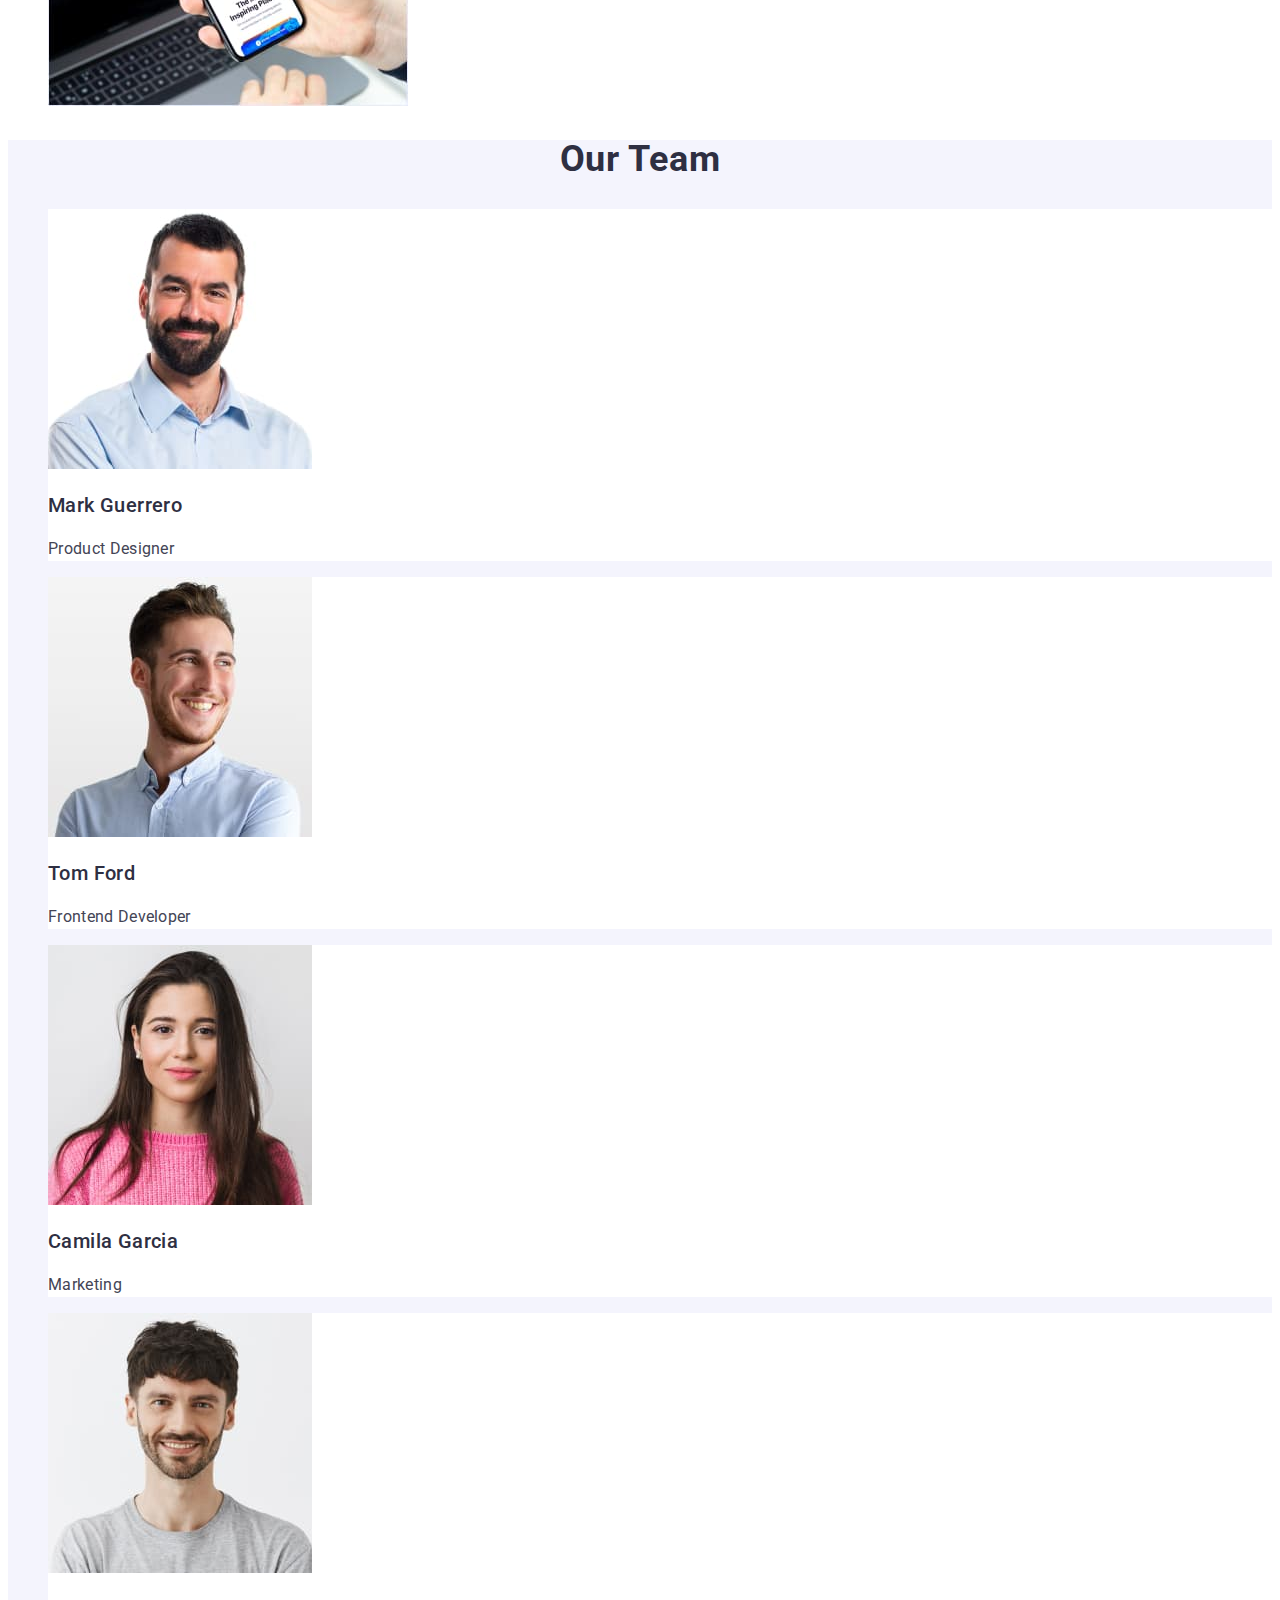
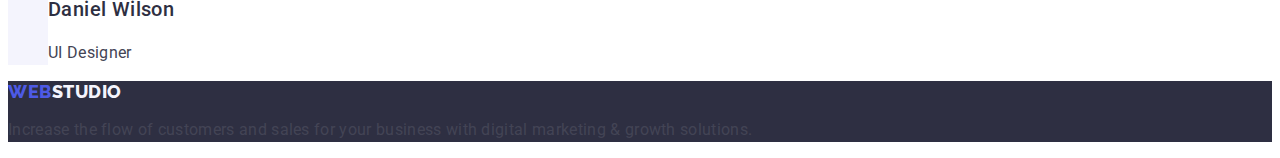
==== commit 2595ff4b: "31" ====
--- a/index.html
+++ b/index.html
@@ -31,8 +31,8 @@
           </li>
         </ul>
       </nav>
-      <address class="list header-address">
-        <ul class="link address-item">
+      <address class="header-address">
+        <ul class="list address-item">
           <li class="link address-item">
             <a class="link address-item" href="mailto:info@devstudio.com"
               >info@devstudio.com</a
--- a/css/styles.css
+++ b/css/styles.css
@@ -1,3 +1,7 @@
+:root {
+    
+}
+
 body {
     font-family: 'Roboto', sans-serif;
     color: #434455;
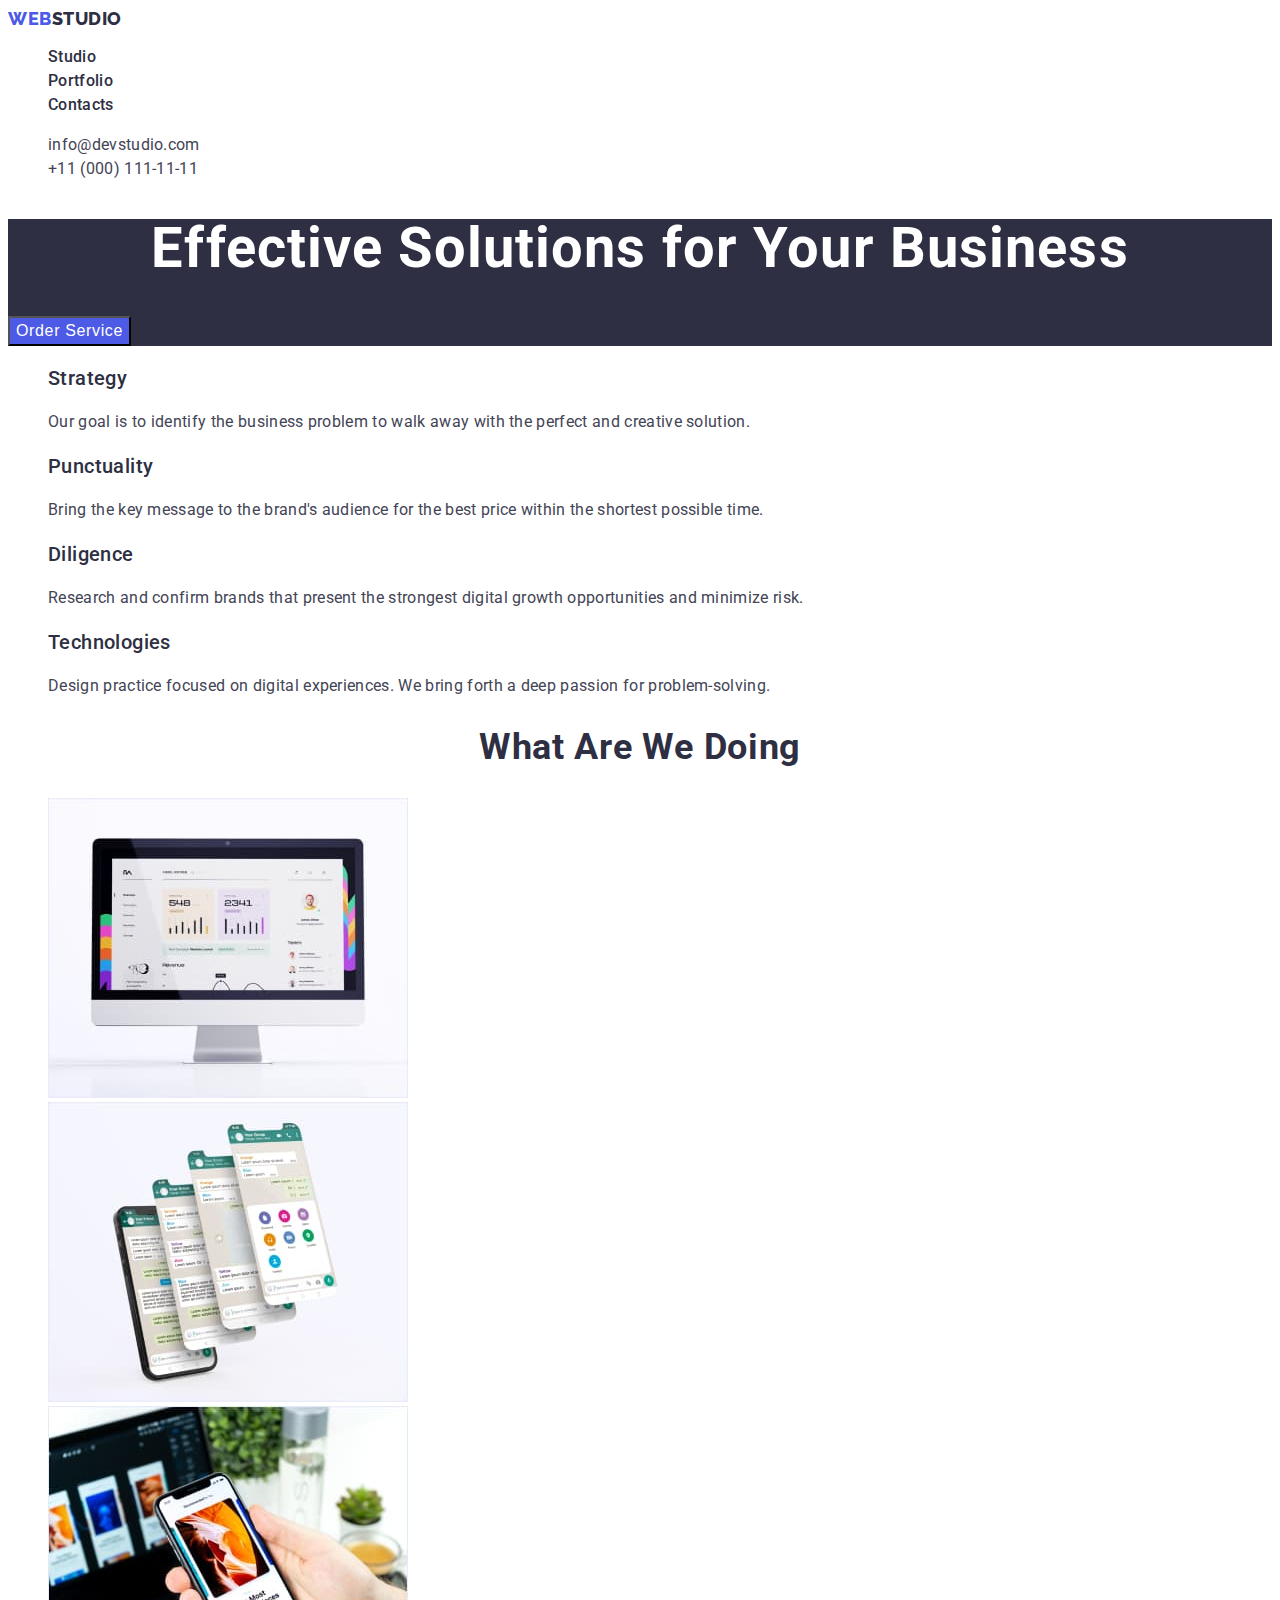
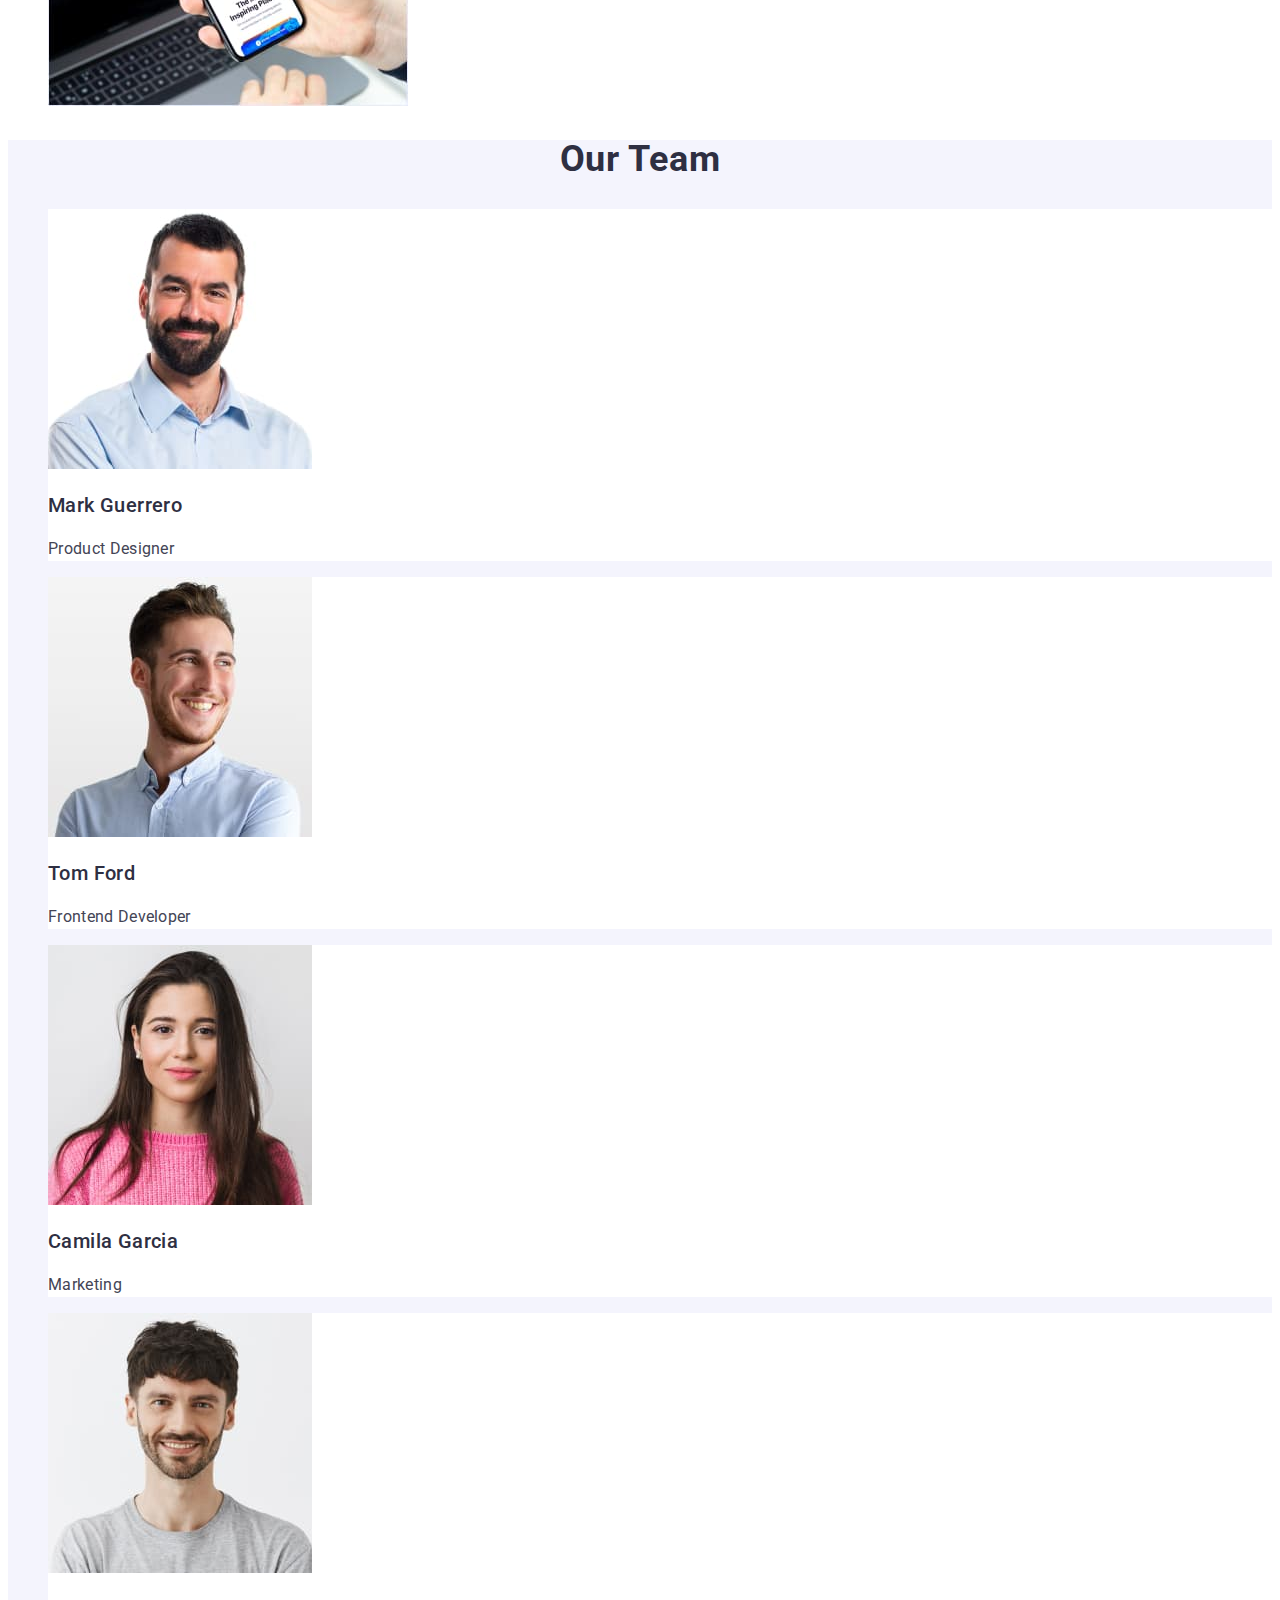
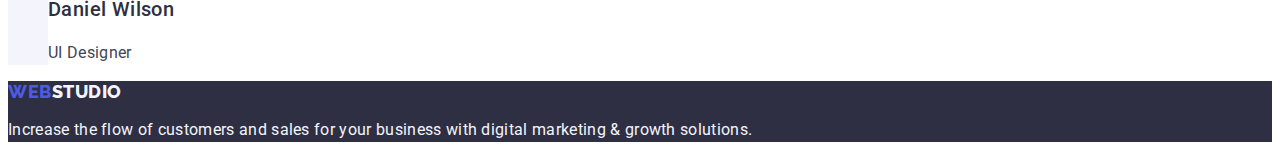
==== commit cfe310fa: "47" ====
--- a/index.html
+++ b/index.html
@@ -32,13 +32,13 @@
         </ul>
       </nav>
       <address class="header-address">
-        <ul class="list address-item">
-          <li class="link address-item">
+        <ul class="list">
+          <li class="link">
             <a class="link address-item" href="mailto:info@devstudio.com"
               >info@devstudio.com</a
             >
           </li>
-          <li class="link address-item">
+          <li class="link">
             <a class="link address-item" href="tel:+110001111111"
               >+11 (000) 111-11-11</a
             >
@@ -143,7 +143,7 @@
       <a class="logo header-nav link" href="./index.html"
         >Web<span class="logo-particle-footer">Studio</span></a
       >
-      <p class="description">
+      <p class="description footer-description">
         Increase the flow of customers and sales for your business with digital
         marketing & growth solutions.
       </p>
--- a/css/styles.css
+++ b/css/styles.css
@@ -1,21 +1,30 @@
 :root {
-    
+    --color-iris: #4D5AE5;
+        --color-ocean: #404BBF;
+        --color-green: #31D0AA;
+        --color-slate: #434455;
+        --color-light-slate: #8E8F99;
+        --color-cornflower: #E7E9FC;
+        --color-cloud: #F4F4FD;
+        --color-grey: #2E2F42;
+        --color-white: #ffffff;
+        --color-dairy: #FCFCFC;
 }
 
 body {
     font-family: 'Roboto', sans-serif;
-    color: #434455;
-    background-color: #FFFFFF;
+    color: var(--color-slate);
+    background-color: var(--color-white);
 }
  
 
 
 .logo-particle-header {
-    color: #2E2F42; 
+    color: var(--color-grey); 
 }
 
 .logo-particle-footer {
-    color: #f4f4fd;
+    color: var(--color-cloud);
 }
 .header-address {
     font-style: normal;
@@ -25,27 +34,25 @@
 font-size: 16px;
 line-height: 1.5;
 letter-spacing: 0.02em;
-color: #434455;
+color: var(--color-slate);
 }
 
 .address-item:hover {
-    color: #404bbf;
+    color: var(--color-ocean);
 }
 
 .address-item:focus {
-    color: #404bbf;
+    color: var(--color-ocean);
 }
 
 .link{
 text-decoration: none;
 }
 
-.list {
-    list-style: none;
-}
+
 
 .nav-menu {
-    font-family: 'Roboto';
+    /* font-family: 'Roboto'; */
         font-style: normal;
         font-weight: 500;
         font-size: 16px;
@@ -55,19 +62,19 @@
         letter-spacing: 0.02em;
     
         /* NAVY BLUE */
-        color: #2E2F42;
-}
-.nav-menu:hover{
-color: #404bbf;
-}
-
-.nav-menu:focus {
-color: #404bbf;
+        color: var(--color-grey);
+}
+.header-nav:hover{
+color: var(--color-ocean);
+}
+
+.header-nav:focus {
+color: var(--color-ocean);
 }
 
 .header-nav {
-    color: #2E2F42;
-    font-family: 'Roboto';
+    color: var(--color-grey);
+    /* font-family: 'Roboto'; */
         font-style: normal;
         font-weight: 500;
         font-size: 16px;
@@ -75,18 +82,18 @@
 }
 
 .hero {
-    background: #2E2F42;
+    background: var(--color-grey);
     font-family: 'Roboto', sans-serif;
 }
 
 
 .section-title {
-    font-family: 'Roboto';
+    /* font-family: 'Roboto'; */
         font-style: normal;
         font-weight: 700;
         font-size: 36px;
         line-height: 1.1;
-        color: #2E2F42;
+        color: var(--color-grey);
 }
 
 .section-title-two {
@@ -102,7 +109,7 @@
 }
 
 .section-four {
-    background-color: #F4F4FD;
+    background-color: var(--color-cloud);
 }
 
 .section-title-four {
@@ -115,7 +122,7 @@
 }
 
 .list-item {
-    background-color: #FFFFFF;
+    background-color: var(--color-white);
     
 }
 
@@ -125,40 +132,81 @@
     font-weight: 500;
     font-size: 20px;
     line-height: 1.2;
-    color: #2E2F42;
+    color: var(--color-grey);
     letter-spacing: 0.02em;
 }
 
 .description {
-font-family: 'Roboto';
-    font-style: normal;
-    font-weight: 400;
+/* font-family: 'Roboto';
+    font-style: normal;
+    font-weight: 400; */
     font-size: 16px;
     line-height: 1.5;
-    color: #434455;
-    letter-spacing: 0.02em;
-}
-
-/* a:hover {
-    color:#FFFFFF ;
-    background: #404BBF;
+    color: var(--color-slate);
+    letter-spacing: 0.02em;
+}
+
+.footer-description {
+    color: var(--color-cloud);
+}
+
+.filter {
+    /* font-family: 'Roboto',
+        sans-serif; */
+        font-style: normal;
+        font-weight: 500;
+        font-size: 16px;
+        line-height: 1.5;
+        letter-spacing: 0.04em;
+        color: var(--color-iris);
+        /* background: var(--color-cloud); */
+}
+
+
+
+.filter-button {
+    /* font-family: "Roboto", sans-serif; */
+    font-weight: 500;
+    font-size: 16px;
+    line-height: 1.5;
+    letter-spacing: 0.04em;
+    color: var(--color-iris);
+    background-color: var(--color-cloud);
+
+}
+
+.filter-button:hover {
+
+
+    background-color: var(--color-ocean);
+    color: var(--color-white);
+}
+
+.filter-button:focus {
+
+    background-color: var(--color-ocean);
+    color: var(--color-white);
+}
+
+/* button[type="button"] {
+    cursor: pointer
 } */
 
-button[type="button"] {
-    cursor: pointer
-}
-
 button[type="button"]:hover {
-    background: #404BBF;
+    background: var(--color-ocean);
 }
 
 button[type="button"]:focus {
-    background: #404BBF;
+    background: var(--color-ocean);
+}
+
+.project-card {
+    
 }
 
 .main-title {
-    color: #FFFFFF;
-        font-family: 'Roboto';
+    color: var(--color-white);
+        /* font-family: 'Roboto'; */
         font-style: normal;
         font-weight: 700;
         font-size: 56px;
@@ -168,17 +216,17 @@
 }
 
 .main-button {
-    background-color: #4D5AE5;
-    font-family: "Roboto", sans-serif;
+    background-color: var(--color-iris);
+    /* font-family: "Roboto", sans-serif; */
     font-weight: 500;
     font-size: 16px;
     line-height: 1.5;
     letter-spacing: 0.04em;
-    color: #FFFFFF;
+    color: var(--color-white);
 }
 
 .site-footer {
-    background: #2E2F42;
+    background: var(--color-grey);
 }
 
 .logo {
@@ -188,7 +236,11 @@
     font-weight: 800;
     font-size: 18px;
     line-height: 1.17;
-    color: #4d5ae5;
+    color: var(--color-iris);
     letter-spacing: 0.03em;
     text-transform: uppercase;
+}
+
+.list {
+    list-style: none;
 }